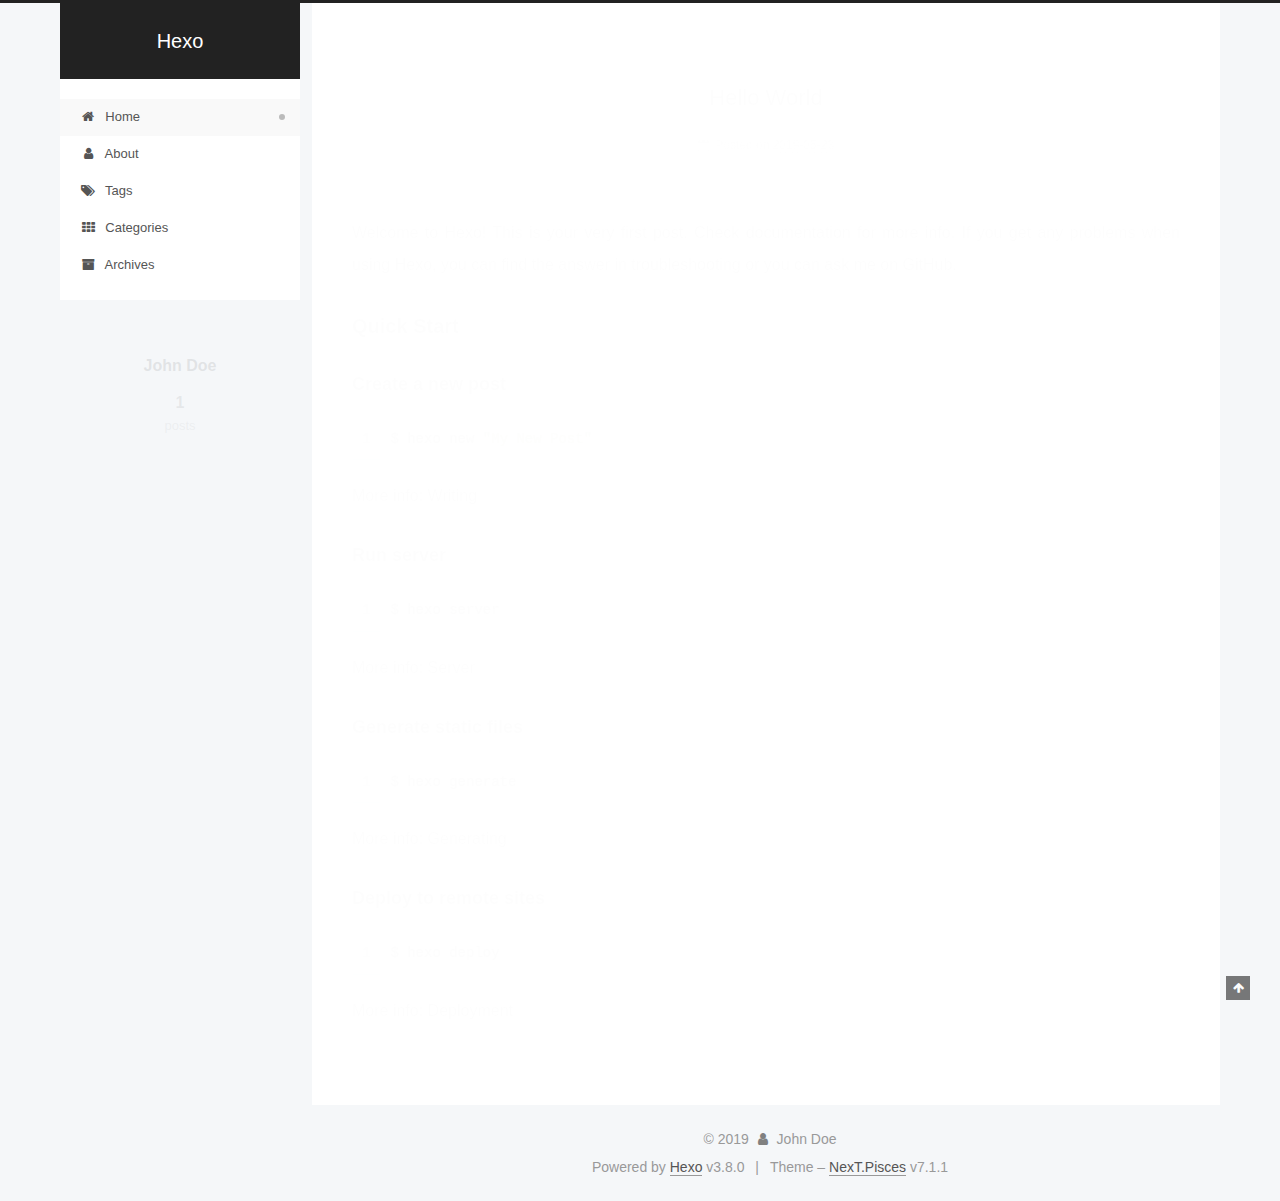
==== index.html @ ccf33ce7 "Site updated: 2019-05-23 01:07:11" ====
<!DOCTYPE html>












  


<html class="theme-next pisces use-motion" lang>
<head><meta name="generator" content="Hexo 3.8.0">
  <meta charset="UTF-8">
<meta http-equiv="X-UA-Compatible" content="IE=edge">
<meta name="viewport" content="width=device-width, initial-scale=1, maximum-scale=2">
<meta name="theme-color" content="#222">
























<link rel="stylesheet" href="/lib/font-awesome/css/font-awesome.min.css?v=4.6.2">

<link rel="stylesheet" href="/css/main.css?v=7.1.1">


  <link rel="apple-touch-icon" sizes="180x180" href="/images/apple-touch-icon-next.png?v=7.1.1">


  <link rel="icon" type="image/png" sizes="32x32" href="/images/favicon-32x32-next.png?v=7.1.1">


  <link rel="icon" type="image/png" sizes="16x16" href="/images/favicon-16x16-next.png?v=7.1.1">


  <link rel="mask-icon" href="/images/logo.svg?v=7.1.1" color="#222">







<script id="hexo.configurations">
  var NexT = window.NexT || {};
  var CONFIG = {
    root: '/',
    scheme: 'Pisces',
    version: '7.1.1',
    sidebar: {"position":"left","display":"post","offset":12,"onmobile":false,"dimmer":false},
    back2top: true,
    back2top_sidebar: false,
    fancybox: false,
    fastclick: false,
    lazyload: false,
    tabs: true,
    motion: {"enable":true,"async":false,"transition":{"post_block":"fadeIn","post_header":"slideDownIn","post_body":"slideDownIn","coll_header":"slideLeftIn","sidebar":"slideUpIn"}},
    algolia: {
      applicationID: '',
      apiKey: '',
      indexName: '',
      hits: {"per_page":10},
      labels: {"input_placeholder":"Search for Posts","hits_empty":"We didn't find any results for the search: ${query}","hits_stats":"${hits} results found in ${time} ms"}
    }
  };
</script>


  




  <meta property="og:type" content="website">
<meta property="og:title" content="Hexo">
<meta property="og:url" content="http://yoursite.com/index.html">
<meta property="og:site_name" content="Hexo">
<meta property="og:locale" content="default">
<meta name="twitter:card" content="summary">
<meta name="twitter:title" content="Hexo">





  
  
  <link rel="canonical" href="http://yoursite.com/">



<script id="page.configurations">
  CONFIG.page = {
    sidebar: "",
  };
</script>

  <title>Hexo</title>
  












  <noscript>
  <style>
  .use-motion .motion-element,
  .use-motion .brand,
  .use-motion .menu-item,
  .sidebar-inner,
  .use-motion .post-block,
  .use-motion .pagination,
  .use-motion .comments,
  .use-motion .post-header,
  .use-motion .post-body,
  .use-motion .collection-title { opacity: initial; }

  .use-motion .logo,
  .use-motion .site-title,
  .use-motion .site-subtitle {
    opacity: initial;
    top: initial;
  }

  .use-motion .logo-line-before i { left: initial; }
  .use-motion .logo-line-after i { right: initial; }
  </style>
</noscript>

</head>

<body itemscope itemtype="http://schema.org/WebPage" lang="default">

  
  
    
  

  <div class="container sidebar-position-left 
  page-home">
    <div class="headband"></div>

    <header id="header" class="header" itemscope itemtype="http://schema.org/WPHeader">
      <div class="header-inner"><div class="site-brand-wrapper">
  <div class="site-meta">
    

    <div class="custom-logo-site-title">
      <a href="/" class="brand" rel="start">
        <span class="logo-line-before"><i></i></span>
        <span class="site-title">Hexo</span>
        <span class="logo-line-after"><i></i></span>
      </a>
    </div>
    
    
  </div>

  <div class="site-nav-toggle">
    <button aria-label="Toggle navigation bar">
      <span class="btn-bar"></span>
      <span class="btn-bar"></span>
      <span class="btn-bar"></span>
    </button>
  </div>
</div>



<nav class="site-nav">
  
    <ul id="menu" class="menu">
      
        
        
        
          
          <li class="menu-item menu-item-home menu-item-active">

    
    
    
      
    

    

    <a href="/" rel="section"><i class="menu-item-icon fa fa-fw fa-home"></i> <br>Home</a>

  </li>
        
        
        
          
          <li class="menu-item menu-item-about">

    
    
    
      
    

    

    <a href="/about/" rel="section"><i class="menu-item-icon fa fa-fw fa-user"></i> <br>About</a>

  </li>
        
        
        
          
          <li class="menu-item menu-item-tags">

    
    
    
      
    

    

    <a href="/tags/" rel="section"><i class="menu-item-icon fa fa-fw fa-tags"></i> <br>Tags</a>

  </li>
        
        
        
          
          <li class="menu-item menu-item-categories">

    
    
    
      
    

    

    <a href="/categories/" rel="section"><i class="menu-item-icon fa fa-fw fa-th"></i> <br>Categories</a>

  </li>
        
        
        
          
          <li class="menu-item menu-item-archives">

    
    
    
      
    

    

    <a href="/archives/" rel="section"><i class="menu-item-icon fa fa-fw fa-archive"></i> <br>Archives</a>

  </li>

      
      
    </ul>
  

  

  
</nav>



  



</div>
    </header>

    


    <main id="main" class="main">
      <div class="main-inner">
        <div class="content-wrap">
          
            

          
          <div id="content" class="content">
            
  <section id="posts" class="posts-expand">
    
      

  

  
  
  

  

  <article class="post post-type-normal" itemscope itemtype="http://schema.org/Article">
  
  
  
  <div class="post-block">
    <link itemprop="mainEntityOfPage" href="http://yoursite.com/2019/05/23/hello-world/">

    <span hidden itemprop="author" itemscope itemtype="http://schema.org/Person">
      <meta itemprop="name" content="John Doe">
      <meta itemprop="description" content>
      <meta itemprop="image" content="/images/avatar.gif">
    </span>

    <span hidden itemprop="publisher" itemscope itemtype="http://schema.org/Organization">
      <meta itemprop="name" content="Hexo">
    </span>

    
      <header class="post-header">

        
        
          <h1 class="post-title" itemprop="name headline">
                
                
                <a href="/2019/05/23/hello-world/" class="post-title-link" itemprop="url">Hello World</a>
              
            
          </h1>
        

        <div class="post-meta">
          <span class="post-time">

            
            
            

            
              <span class="post-meta-item-icon">
                <i class="fa fa-calendar-o"></i>
              </span>
              
                <span class="post-meta-item-text">Posted on</span>
              

              
                
              

              <time title="Created: 2019-05-23 00:04:27" itemprop="dateCreated datePublished" datetime="2019-05-23T00:04:27+08:00">2019-05-23</time>
            

            
          </span>

          

          
            
            
          

          
          

          

          

          

        </div>
      </header>
    

    
    
    
    <div class="post-body" itemprop="articleBody">

      
      

      
        
          
            <p>Welcome to <a href="https://hexo.io/" target="_blank" rel="noopener">Hexo</a>! This is your very first post. Check <a href="https://hexo.io/docs/" target="_blank" rel="noopener">documentation</a> for more info. If you get any problems when using Hexo, you can find the answer in <a href="https://hexo.io/docs/troubleshooting.html" target="_blank" rel="noopener">troubleshooting</a> or you can ask me on <a href="https://github.com/hexojs/hexo/issues" target="_blank" rel="noopener">GitHub</a>.</p>
<h2 id="Quick-Start"><a href="#Quick-Start" class="headerlink" title="Quick Start"></a>Quick Start</h2><h3 id="Create-a-new-post"><a href="#Create-a-new-post" class="headerlink" title="Create a new post"></a>Create a new post</h3><figure class="highlight bash"><table><tr><td class="gutter"><pre><span class="line">1</span><br></pre></td><td class="code"><pre><span class="line">$ hexo new <span class="string">"My New Post"</span></span><br></pre></td></tr></table></figure>
<p>More info: <a href="https://hexo.io/docs/writing.html" target="_blank" rel="noopener">Writing</a></p>
<h3 id="Run-server"><a href="#Run-server" class="headerlink" title="Run server"></a>Run server</h3><figure class="highlight bash"><table><tr><td class="gutter"><pre><span class="line">1</span><br></pre></td><td class="code"><pre><span class="line">$ hexo server</span><br></pre></td></tr></table></figure>
<p>More info: <a href="https://hexo.io/docs/server.html" target="_blank" rel="noopener">Server</a></p>
<h3 id="Generate-static-files"><a href="#Generate-static-files" class="headerlink" title="Generate static files"></a>Generate static files</h3><figure class="highlight bash"><table><tr><td class="gutter"><pre><span class="line">1</span><br></pre></td><td class="code"><pre><span class="line">$ hexo generate</span><br></pre></td></tr></table></figure>
<p>More info: <a href="https://hexo.io/docs/generating.html" target="_blank" rel="noopener">Generating</a></p>
<h3 id="Deploy-to-remote-sites"><a href="#Deploy-to-remote-sites" class="headerlink" title="Deploy to remote sites"></a>Deploy to remote sites</h3><figure class="highlight bash"><table><tr><td class="gutter"><pre><span class="line">1</span><br></pre></td><td class="code"><pre><span class="line">$ hexo deploy</span><br></pre></td></tr></table></figure>
<p>More info: <a href="https://hexo.io/docs/deployment.html" target="_blank" rel="noopener">Deployment</a></p>

          
        
      
    </div>

    

    
    
    

    

    
      
    
    

    

    <footer class="post-footer">
      

      

      

      
      
        <div class="post-eof"></div>
      
    </footer>
  </div>
  
  
  
  </article>


    
  </section>

  


          </div>
          

        </div>
        
          
  
  <div class="sidebar-toggle">
    <div class="sidebar-toggle-line-wrap">
      <span class="sidebar-toggle-line sidebar-toggle-line-first"></span>
      <span class="sidebar-toggle-line sidebar-toggle-line-middle"></span>
      <span class="sidebar-toggle-line sidebar-toggle-line-last"></span>
    </div>
  </div>

  <aside id="sidebar" class="sidebar">
    <div class="sidebar-inner">

      

      

      <div class="site-overview-wrap sidebar-panel sidebar-panel-active">
        <div class="site-overview">
          <div class="site-author motion-element" itemprop="author" itemscope itemtype="http://schema.org/Person">
            
              <p class="site-author-name" itemprop="name">John Doe</p>
              <div class="site-description motion-element" itemprop="description"></div>
          </div>

          
            <nav class="site-state motion-element">
              
                <div class="site-state-item site-state-posts">
                
                  <a href="/archives/">
                
                    <span class="site-state-item-count">1</span>
                    <span class="site-state-item-name">posts</span>
                  </a>
                </div>
              

              

              
            </nav>
          

          

          

          

          

          
          

          
            
          
          

        </div>
      </div>

      

      

    </div>
  </aside>
  


        
      </div>
    </main>

    <footer id="footer" class="footer">
      <div class="footer-inner">
        <div class="copyright">&copy; <span itemprop="copyrightYear">2019</span>
  <span class="with-love" id="animate">
    <i class="fa fa-user"></i>
  </span>
  <span class="author" itemprop="copyrightHolder">John Doe</span>

  

  
</div>


  <div class="powered-by">Powered by <a href="https://hexo.io" class="theme-link" rel="noopener" target="_blank">Hexo</a> v3.8.0</div>



  <span class="post-meta-divider">|</span>



  <div class="theme-info">Theme – <a href="https://theme-next.org" class="theme-link" rel="noopener" target="_blank">NexT.Pisces</a> v7.1.1</div>




        








        
      </div>
    </footer>

    
      <div class="back-to-top">
        <i class="fa fa-arrow-up"></i>
        
      </div>
    

    

    

    
  </div>

  

<script>
  if (Object.prototype.toString.call(window.Promise) !== '[object Function]') {
    window.Promise = null;
  }
</script>


























  
  <script src="/lib/jquery/index.js?v=2.1.3"></script>

  
  <script src="/lib/velocity/velocity.min.js?v=1.2.1"></script>

  
  <script src="/lib/velocity/velocity.ui.min.js?v=1.2.1"></script>


  


  <script src="/js/utils.js?v=7.1.1"></script>

  <script src="/js/motion.js?v=7.1.1"></script>



  
  


  <script src="/js/affix.js?v=7.1.1"></script>

  <script src="/js/schemes/pisces.js?v=7.1.1"></script>



  

  


  <script src="/js/next-boot.js?v=7.1.1"></script>


  

  

  

  



  




  

  

  

  

  

  

  

  

  

  

  

  

  

  

</body>
</html>
---- css/main.css ----
/* normalize.css v8.0.1 | MIT License | github.com/necolas/normalize.css */
html {
  line-height: 1.15; /* 1 */
  -webkit-text-size-adjust: 100%; /* 2 */
}
body {
  margin: 0;
}
main {
  display: block;
}
h1 {
  font-size: 2em;
  margin: 0.67em 0;
}
hr {
  box-sizing: content-box; /* 1 */
  height: 0; /* 1 */
  overflow: visible; /* 2 */
}
pre {
  font-family: monospace, monospace; /* 1 */
  font-size: 1em; /* 2 */
}
a {
  background-color: transparent;
}
abbr[title] {
  border-bottom: none; /* 1 */
  text-decoration: underline; /* 2 */
  text-decoration: underline dotted; /* 2 */
}
b,
strong {
  font-weight: bolder;
}
code,
kbd,
samp {
  font-family: monospace, monospace; /* 1 */
  font-size: 1em; /* 2 */
}
small {
  font-size: 80%;
}
sub,
sup {
  font-size: 75%;
  line-height: 0;
  position: relative;
  vertical-align: baseline;
}
sub {
  bottom: -0.25em;
}
sup {
  top: -0.5em;
}
img {
  border-style: none;
}
button,
input,
optgroup,
select,
textarea {
  font-family: inherit; /* 1 */
  font-size: 100%; /* 1 */
  line-height: 1.15; /* 1 */
  margin: 0; /* 2 */
}
button,
input {
/* 1 */
  overflow: visible;
}
button,
select {
/* 1 */
  text-transform: none;
}
button,
[type="button"],
[type="reset"],
[type="submit"] {
  -webkit-appearance: button;
}
button::-moz-focus-inner,
[type="button"]::-moz-focus-inner,
[type="reset"]::-moz-focus-inner,
[type="submit"]::-moz-focus-inner {
  border-style: none;
  padding: 0;
}
button:-moz-focusring,
[type="button"]:-moz-focusring,
[type="reset"]:-moz-focusring,
[type="submit"]:-moz-focusring {
  outline: 1px dotted ButtonText;
}
fieldset {
  padding: 0.35em 0.75em 0.625em;
}
legend {
  box-sizing: border-box; /* 1 */
  color: inherit; /* 2 */
  display: table; /* 1 */
  max-width: 100%; /* 1 */
  padding: 0; /* 3 */
  white-space: normal; /* 1 */
}
progress {
  vertical-align: baseline;
}
textarea {
  overflow: auto;
}
[type="checkbox"],
[type="radio"] {
  box-sizing: border-box; /* 1 */
  padding: 0; /* 2 */
}
[type="number"]::-webkit-inner-spin-button,
[type="number"]::-webkit-outer-spin-button {
  height: auto;
}
[type="search"] {
  -webkit-appearance: textfield; /* 1 */
  outline-offset: -2px; /* 2 */
}
[type="search"]::-webkit-search-decoration {
  -webkit-appearance: none;
}
::-webkit-file-upload-button {
  -webkit-appearance: button; /* 1 */
  font: inherit; /* 2 */
}
details {
  display: block;
}
summary {
  display: list-item;
}
template {
  display: none;
}
[hidden] {
  display: none;
}
::selection {
  background: #262a30;
  color: #fff;
}
body {
  position: relative;
  font-family: 'Lato', "PingFang SC", "Microsoft YaHei", sans-serif;
  font-size: 14px;
  line-height: 2;
  color: #555;
  background: #f5f7f9;
}
@media (max-width: 991px) {
  body {
    padding-right: 0 !important;
  }
}
@media (min-width: 1200px) {
  body {
    font-size: 16px;
  }
}
h1,
h2,
h3,
h4,
h5,
h6 {
  margin: 20px 0 15px;
  padding: 0;
  font-weight: bold;
  line-height: 1.5;
  font-family: 'Lato', "PingFang SC", "Microsoft YaHei", sans-serif;
}
h1 {
  font-size: 22px;
}
h1 code {
  font-size: 1em;
}
@media (max-width: 767px) {
  h1 {
    font-size: 18px;
  }
  h1 code {
    font-size: 1em;
  }
}
h2 {
  font-size: 20px;
}
h2 code {
  font-size: 1em;
}
@media (max-width: 767px) {
  h2 {
    font-size: 16px;
  }
  h2 code {
    font-size: 1em;
  }
}
h3 {
  font-size: 18px;
}
h3 code {
  font-size: 1em;
}
@media (max-width: 767px) {
  h3 {
    font-size: 14px;
  }
  h3 code {
    font-size: 1em;
  }
}
h4 {
  font-size: 16px;
}
h4 code {
  font-size: 1em;
}
@media (max-width: 767px) {
  h4 {
    font-size: 12px;
  }
  h4 code {
    font-size: 1em;
  }
}
h5 {
  font-size: 14px;
}
h5 code {
  font-size: 1em;
}
@media (max-width: 767px) {
  h5 {
    font-size: 10px;
  }
  h5 code {
    font-size: 1em;
  }
}
h6 {
  font-size: 12px;
}
h6 code {
  font-size: 1em;
}
@media (max-width: 767px) {
  h6 {
    font-size: 8px;
  }
  h6 code {
    font-size: 1em;
  }
}
p {
  margin: 0 0 20px 0;
}
a,
span.exturl {
  overflow-wrap: break-word;
  word-wrap: break-word;
  background-color: transparent;
  color: #555;
  text-decoration: none;
  outline: none;
  border-bottom: 1px solid #999;
  cursor: pointer;
}
a:hover,
span.exturl:hover {
  color: #222;
  border-bottom-color: #222;
}
video {
  max-width: 100%;
  display: block;
  margin-left: auto;
  margin-right: auto;
}
img {
  display: block;
  margin: auto;
  max-width: 100%;
  height: auto;
}
hr {
  margin: 40px 0;
  height: 3px;
  border: none;
  background-color: #ddd;
  background-image: repeating-linear-gradient(-45deg, #fff, #fff 4px, transparent 4px, transparent 8px);
}
blockquote {
  margin: 0;
  padding: 0 15px;
  color: #666;
  border-left: 4px solid #ddd;
}
blockquote cite::before {
  content: "-";
  padding: 0 5px;
}
dt {
  font-weight: 700;
}
dd {
  margin: 0;
  padding: 0;
}
kbd {
  border: 1px solid #ccc;
  border-radius: 0.2em;
  box-shadow: 0.1em 0.1em 0.2em rgba(0,0,0,0.1);
  background-color: #f9f9f9;
  font-family: inherit;
  background-image: linear-gradient(top, #eee, #fff, #eee);
  padding: 0.1em 0.3em;
  white-space: nowrap;
}
.text-left {
  text-align: left;
}
.text-center {
  text-align: center;
}
.text-right {
  text-align: right;
}
.text-justify {
  text-align: justify;
}
.text-nowrap {
  white-space: nowrap;
}
.text-lowercase {
  text-transform: lowercase;
}
.text-uppercase {
  text-transform: uppercase;
}
.text-capitalize {
  text-transform: capitalize;
}
.center-block {
  display: block;
  margin-left: auto;
  margin-right: auto;
}
.clearfix:before,
.clearfix:after {
  content: " ";
  display: table;
}
.clearfix:after {
  clear: both;
}
.pullquote {
  width: 45%;
}
.pullquote.left {
  float: left;
  margin-left: 5px;
  margin-right: 10px;
}
.pullquote.right {
  float: right;
  margin-left: 10px;
  margin-right: 5px;
}
.affix {
  position: fixed;
}
.translation {
  margin-top: -20px;
  font-size: 14px;
  color: #999;
}
.scrollbar-measure {
  width: 100px;
  height: 100px;
  overflow: scroll;
  position: absolute;
  top: -9999px;
}
.use-motion .motion-element {
  opacity: 0;
}
.table-container {
  margin: 20px 0;
  overflow: auto;
  -webkit-overflow-scrolling: touch;
}
.highlight .table-container {
  margin: 0px;
}
table {
  width: 100%;
  border-collapse: collapse;
  border-spacing: 0;
  font-size: 14px;
}
table > tbody > tr:nth-of-type(odd) {
  background-color: #f9f9f9;
}
table > tbody > tr:hover {
  background-color: #f5f5f5;
}
caption,
th,
td {
  padding: 8px;
  text-align: left;
  vertical-align: middle;
  font-weight: normal;
}
th,
td {
  border: 1px solid #ddd;
  border-bottom: 3px solid #ddd;
}
th {
  padding-bottom: 10px;
  font-weight: 700;
}
td {
  border-bottom-width: 1px;
}
html,
body {
  height: 100%;
}
.container {
  position: relative;
}
.header-inner {
  margin: 0 auto;
  padding: 100px 0 70px;
  width: calc(100% - 20px);
}
@media (min-width: 1200px) {
  .container .header-inner {
    width: 1160px;
  }
}
@media (min-width: 1600px) {
  .container .header-inner {
    width: 73%;
  }
}
.main-inner {
  margin: 0 auto;
  width: calc(100% - 20px);
}
@media (min-width: 1200px) {
  .container .main-inner {
    width: 1160px;
  }
}
@media (min-width: 1600px) {
  .container .main-inner {
    width: 73%;
  }
}
.footer {
  padding: 20px 0;
}
.footer-inner {
  box-sizing: border-box;
  margin: 0px auto;
  width: calc(100% - 20px);
}
@media (min-width: 1200px) {
  .container .footer-inner {
    width: 1160px;
  }
}
@media (min-width: 1600px) {
  .container .footer-inner {
    width: 73%;
  }
}
pre,
.highlight {
  overflow: auto;
  margin: 20px 0;
  padding: 0;
  font-size: 14px;
  color: #4d4d4c;
  background: #f7f7f7;
  line-height: 1.6;
}
pre,
code {
  font-family: consolas, Menlo, "PingFang SC", "Microsoft YaHei", monospace;
}
code {
  overflow-wrap: break-word;
  word-wrap: break-word;
  padding: 2px 4px;
  color: #555;
  background: #eee;
  border-radius: 3px;
  font-size: 14px;
}
pre {
  padding: 10px;
}
pre code {
  padding: 0;
  color: #4d4d4c;
  background: none;
  text-shadow: none;
}
.highlight {
  border-radius: 1px;
}
.highlight pre {
  border: none;
  margin: 0;
  padding: 10px 0;
}
.highlight table {
  margin: 0;
  width: auto;
  border: none;
}
.highlight td {
  border: none;
  padding: 0;
}
.highlight figcaption {
  font-size: 1em;
  color: #4d4d4c;
  line-height: 1em;
  margin-bottom: 1em;
  margin: 0em;
  padding: 0.5em;
  background: #eee;
  border-bottom: 1px solid #e9e9e9;
}
.highlight figcaption:before,
.highlight figcaption:after {
  content: " ";
  display: table;
}
.highlight figcaption:after {
  clear: both;
}
.highlight figcaption a {
  float: right;
  color: #4d4d4c;
}
.highlight figcaption a:hover {
  border-bottom-color: #4d4d4c;
}
.highlight .gutter pre {
  padding-left: 10px;
  padding-right: 10px;
  color: #869194;
  text-align: right;
  background-color: #eff2f3;
}
.highlight .code pre {
  width: 100%;
  padding-left: 10px;
  padding-right: 10px;
  background-color: #f7f7f7;
}
.highlight .line {
  height: 20px;
}
.gutter {
  -webkit-user-select: none;
  -moz-user-select: none;
  -ms-user-select: none;
  user-select: none;
}
.gist table {
  width: auto;
}
.gist table td {
  border: none;
}
pre .deletion {
  background: #fdd;
}
pre .addition {
  background: #dfd;
}
pre .meta {
  color: #8959a8;
}
pre .comment {
  color: #8e908c;
}
pre .variable,
pre .attribute,
pre .tag,
pre .name,
pre .regexp,
pre .ruby .constant,
pre .xml .tag .title,
pre .xml .pi,
pre .xml .doctype,
pre .html .doctype,
pre .css .id,
pre .css .class,
pre .css .pseudo {
  color: #c82829;
}
pre .number,
pre .preprocessor,
pre .built_in,
pre .builtin-name,
pre .literal,
pre .params,
pre .constant,
pre .command {
  color: #f5871f;
}
pre .ruby .class .title,
pre .css .rules .attribute,
pre .string,
pre .symbol,
pre .value,
pre .inheritance,
pre .header,
pre .ruby .symbol,
pre .xml .cdata,
pre .special,
pre .formula {
  color: #718c00;
}
pre .title,
pre .css .hexcolor {
  color: #3e999f;
}
pre .function,
pre .python .decorator,
pre .python .title,
pre .ruby .function .title,
pre .ruby .title .keyword,
pre .perl .sub,
pre .javascript .title,
pre .coffeescript .title {
  color: #4271ae;
}
pre .keyword,
pre .javascript .function {
  color: #8959a8;
}
.posts-expand .post-body img.full-image {
  border: none;
}
.blockquote-center,
.page-home .post-type-quote blockquote,
.page-post-detail .post-type-quote blockquote {
  position: relative;
  margin: 40px 0;
  padding: 0;
  border-left: none;
  text-align: center;
}
.blockquote-center::before,
.page-home .post-type-quote blockquote::before,
.page-post-detail .post-type-quote blockquote::before,
.blockquote-center::after,
.page-home .post-type-quote blockquote::after,
.page-post-detail .post-type-quote blockquote::after {
  position: absolute;
  content: ' ';
  display: block;
  width: 100%;
  height: 24px;
  opacity: 0.2;
  background-repeat: no-repeat;
  background-position: 0 -6px;
  background-size: 22px 22px;
}
.blockquote-center::before,
.page-home .post-type-quote blockquote::before,
.page-post-detail .post-type-quote blockquote::before {
  top: -20px;
  background-image: url("../images/quote-l.svg");
  border-top: 1px solid #ccc;
}
.blockquote-center::after,
.page-home .post-type-quote blockquote::after,
.page-post-detail .post-type-quote blockquote::after {
  bottom: -20px;
  background-image: url("../images/quote-r.svg");
  border-bottom: 1px solid #ccc;
  background-position: 100% 8px;
}
.blockquote-center p,
.page-home .post-type-quote blockquote p,
.page-post-detail .post-type-quote blockquote p,
.blockquote-center div,
.page-home .post-type-quote blockquote div,
.page-post-detail .post-type-quote blockquote div {
  text-align: center;
}
.post .post-body .group-picture img {
  box-sizing: border-box;
  padding: 0 3px;
  border: none;
}
.post .group-picture-row {
  overflow: hidden;
  margin-top: 6px;
}
.post .group-picture-row:first-child {
  margin-top: 0;
}
.post .group-picture-column {
  float: left;
}
.page-post-detail .post-body .group-picture-column {
  float: none;
  margin-top: 10px;
  width: auto !important;
}
.page-post-detail .post-body .group-picture-column img {
  margin: 0 auto;
}
.page-archive .group-picture-container {
  overflow: hidden;
}
.page-archive .group-picture-row {
  float: left;
}
.page-archive .group-picture-row:first-child {
  margin-top: 6px;
}
.page-archive .group-picture-column {
  max-width: 150px;
  max-height: 150px;
}
.post-body .label {
  display: inline;
  padding: 0 2px;
}
.post-body .label.default {
  background-color: #f0f0f0;
}
.post-body .label.primary {
  background-color: #efe6f7;
}
.post-body .label.info {
  background-color: #e5f2f8;
}
.post-body .label.success {
  background-color: #e7f4e9;
}
.post-body .label.warning {
  background-color: #fcf6e1;
}
.post-body .label.danger {
  background-color: #fae8eb;
}
.post-body .note {
  position: relative;
  padding: 15px;
  margin-bottom: 20px;
  border: 1px solid #eee;
  border-left-width: 5px;
  border-radius: 3px;
}
.post-body .note h2,
.post-body .note h3,
.post-body .note h4,
.post-body .note h5,
.post-body .note h6 {
  margin-top: 0;
  margin-bottom: 0;
  border-bottom: initial;
  padding-top: 0 !important;
}
.post-body .note p:first-child,
.post-body .note ul:first-child,
.post-body .note ol:first-child,
.post-body .note table:first-child,
.post-body .note pre:first-child,
.post-body .note blockquote:first-child {
  margin-top: 0;
}
.post-body .note p:last-child,
.post-body .note ul:last-child,
.post-body .note ol:last-child,
.post-body .note table:last-child,
.post-body .note pre:last-child,
.post-body .note blockquote:last-child {
  margin-bottom: 0;
}
.post-body .note.default {
  border-left-color: #777;
}
.post-body .note.default h2,
.post-body .note.default h3,
.post-body .note.default h4,
.post-body .note.default h5,
.post-body .note.default h6 {
  color: #777;
}
.post-body .note.primary {
  border-left-color: #6f42c1;
}
.post-body .note.primary h2,
.post-body .note.primary h3,
.post-body .note.primary h4,
.post-body .note.primary h5,
.post-body .note.primary h6 {
  color: #6f42c1;
}
.post-body .note.info {
  border-left-color: #428bca;
}
.post-body .note.info h2,
.post-body .note.info h3,
.post-body .note.info h4,
.post-body .note.info h5,
.post-body .note.info h6 {
  color: #428bca;
}
.post-body .note.success {
  border-left-color: #5cb85c;
}
.post-body .note.success h2,
.post-body .note.success h3,
.post-body .note.success h4,
.post-body .note.success h5,
.post-body .note.success h6 {
  color: #5cb85c;
}
.post-body .note.warning {
  border-left-color: #f0ad4e;
}
.post-body .note.warning h2,
.post-body .note.warning h3,
.post-body .note.warning h4,
.post-body .note.warning h5,
.post-body .note.warning h6 {
  color: #f0ad4e;
}
.post-body .note.danger {
  border-left-color: #d9534f;
}
.post-body .note.danger h2,
.post-body .note.danger h3,
.post-body .note.danger h4,
.post-body .note.danger h5,
.post-body .note.danger h6 {
  color: #d9534f;
}
.post-body .tabs {
  position: relative;
  display: block;
  margin-bottom: 20px;
  padding-top: 10px;
}
.post-body .tabs ul.nav-tabs {
  margin: 0;
  padding: 0;
  display: flex;
  margin-bottom: -1px;
}
@media (max-width: 413px) {
  .post-body .tabs ul.nav-tabs {
    display: block;
    margin-bottom: 5px;
  }
}
.post-body .tabs ul.nav-tabs li.tab {
  list-style-type: none !important;
  margin: 0 0.25em 0 0;
  border-top: 3px solid transparent;
  border-left: 1px solid transparent;
  border-right: 1px solid transparent;
}
@media (max-width: 413px) {
  .post-body .tabs ul.nav-tabs li.tab {
    margin: initial;
    border-top: 1px solid transparent;
    border-left: 3px solid transparent;
    border-right: 1px solid transparent;
    border-bottom: 1px solid transparent;
  }
}
.post-body .tabs ul.nav-tabs li.tab a {
  outline: 0;
  border-bottom: initial;
  display: block;
  line-height: 1.8em;
  padding: 0.25em 0.75em;
  transition-duration: 0.2s;
  transition-timing-function: ease-out;
  transition-delay: 0s;
}
.post-body .tabs ul.nav-tabs li.tab a i {
  width: 1.285714285714286em;
}
.post-body .tabs ul.nav-tabs li.tab.active {
  border-top: 3px solid #fc6423;
  border-left: 1px solid #ddd;
  border-right: 1px solid #ddd;
  background-color: #fff;
}
@media (max-width: 413px) {
  .post-body .tabs ul.nav-tabs li.tab.active {
    border-top: 1px solid #ddd;
    border-left: 3px solid #fc6423;
    border-right: 1px solid #ddd;
    border-bottom: 1px solid #ddd;
  }
}
.post-body .tabs ul.nav-tabs li.tab.active a {
  cursor: default;
  color: #555;
}
.post-body .tabs .tab-content {
  background-color: #fff;
}
.post-body .tabs .tab-content .tab-pane {
  border: 1px solid #ddd;
  padding: 20px 20px 0 20px;
}
.post-body .tabs .tab-content .tab-pane:not(.active) {
  display: none;
}
.post-body .tabs .tab-content .tab-pane.active {
  display: block;
}
.btn {
  display: inline-block;
  padding: 0 20px;
  font-size: 14px;
  color: #555;
  background: #fff;
  border: 2px solid #555;
  text-decoration: none;
  border-radius: 2px;
  transition-property: background-color;
  transition-duration: 0.2s;
  transition-timing-function: ease-in-out;
  transition-delay: 0s;
  line-height: 2;
}
.btn:hover {
  border-color: #222;
  color: #fff;
  background: #222;
}
.btn +.btn {
  margin: 0 0 8px 8px;
}
.btn .fa-fw {
  width: 1.285714285714286em;
  text-align: left;
}
.btn-bar {
  display: block;
  width: 22px;
  height: 2px;
  background: #555;
  border-radius: 1px;
}
.btn-bar+.btn-bar {
  margin-top: 4px;
}
.pagination {
  margin: 120px 0 40px;
  text-align: center;
  border-top: 1px solid #eee;
}
.page-number-basic,
.pagination .prev,
.pagination .next,
.pagination .page-number,
.pagination .space {
  display: inline-block;
  position: relative;
  top: -1px;
  margin: 0 10px;
  padding: 0 11px;
}
@media (max-width: 767px) {
  .page-number-basic,
  .pagination .prev,
  .pagination .next,
  .pagination .page-number,
  .pagination .space {
    margin: 0 5px;
  }
}
.pagination .prev,
.pagination .next,
.pagination .page-number {
  border-bottom: 0;
  border-top: 1px solid #eee;
  transition-property: border-color;
  transition-duration: 0.2s;
  transition-timing-function: ease-in-out;
  transition-delay: 0s;
}
.pagination .prev:hover,
.pagination .next:hover,
.pagination .page-number:hover {
  border-top-color: #222;
}
.pagination .space {
  padding: 0;
  margin: 0;
}
.pagination .prev {
  margin-left: 0;
}
.pagination .next {
  margin-right: 0;
}
.pagination .page-number.current {
  color: #fff;
  background: #ccc;
  border-top-color: #ccc;
}
@media (max-width: 767px) {
  .pagination {
    border-top: none;
  }
  .pagination .prev,
  .pagination .next,
  .pagination .page-number {
    margin-bottom: 10px;
    border-top: 0;
    border-bottom: 1px solid #eee;
    padding: 0 10px;
  }
  .pagination .prev:hover,
  .pagination .next:hover,
  .pagination .page-number:hover {
    border-bottom-color: #222;
  }
}
.comments {
  margin: 60px 20px 0;
}
.back-to-top {
  box-sizing: border-box;
  position: fixed;
  bottom: -100px;
  right: 30px;
  z-index: 1050;
  padding: 0 6px;
  width: 24px;
  background: #222;
  font-size: 12px;
  opacity: 0.6;
  color: #fff;
  cursor: pointer;
  text-align: center;
  transition-property: bottom;
  transition-duration: 0.2s;
  transition-timing-function: ease-in-out;
  transition-delay: 0s;
}
.back-to-top.back-to-top-on {
  bottom: 30px;
}
@media (max-width: 991px) {
  .back-to-top {
    opacity: 0.8;
    right: 20px;
  }
}
.header {
  background: transparent;
}
.header-inner {
  position: relative;
}
.headband {
  height: 3px;
  background: #222;
}
.site-meta {
  margin: 0;
  text-align: center;
}
@media (max-width: 767px) {
  .site-meta {
    text-align: center;
  }
}
.brand {
  position: relative;
  display: inline-block;
  padding: 0 40px;
  color: #fff;
  background: #222;
  border-bottom: none;
}
.brand:hover {
  color: #fff;
}
.logo {
  display: inline-block;
  margin-right: 5px;
  line-height: 36px;
  vertical-align: top;
}
.site-title {
  display: inline-block;
  vertical-align: top;
  line-height: 36px;
  font-size: 20px;
  font-weight: normal;
  font-family: 'Lato', "PingFang SC", "Microsoft YaHei", sans-serif;
}
.site-subtitle {
  margin-top: 10px;
  font-size: 13px;
  color: #ddd;
}
.use-motion .brand {
  opacity: 0;
}
.use-motion .logo,
.use-motion .site-title,
.use-motion .site-subtitle,
.use-motion .custom-logo-image {
  opacity: 0;
  position: relative;
  top: -10px;
}
.site-nav-toggle {
  display: none;
  position: absolute;
  top: 10px;
  left: 10px;
}
@media (max-width: 767px) {
  .site-nav-toggle {
    display: block;
  }
}
.site-nav-toggle button {
  margin-top: 2px;
  padding: 9px 10px;
  background: transparent;
  border: none;
}
@media (max-width: 767px) {
  .site-nav {
    display: none;
    margin: 0 -10px;
    padding: 0 10px;
    clear: both;
    border-top: 1px solid #ddd;
  }
}
@media (min-width: 768px) and (max-width: 991px) {
  .site-nav {
    display: block !important;
  }
}
@media (min-width: 992px) {
  .site-nav {
    display: block !important;
  }
}
.menu {
  margin-top: 20px;
  padding-left: 0;
  text-align: center;
}
.menu .menu-item {
  display: inline-block;
  margin: 0 10px;
  list-style: none;
}
@media (max-width: 767px) {
  .menu .menu-item {
    margin-top: 10px;
  }
}
.menu .menu-item a,
.menu .menu-item span.exturl {
  display: block;
  font-size: 13px;
  line-height: inherit;
  border-bottom: 1px solid transparent;
  transition-property: border-color;
  transition-duration: 0.2s;
  transition-timing-function: ease-in-out;
  transition-delay: 0s;
}
.menu .menu-item a:hover,
.menu .menu-item span.exturl:hover {
  border-bottom-color: #222;
}
.menu .menu-item .fa {
  margin-right: 5px;
}
.use-motion .menu-item {
  opacity: 0;
}
.post-body {
  overflow-wrap: break-word;
  word-wrap: break-word;
  font-family: 'Lato', "PingFang SC", "Microsoft YaHei", sans-serif;
}
.post-body span.exturl .fa {
  font-size: 14px;
  margin-left: 4px;
}
.post-body .fancybox img {
  display: block !important;
  margin: 0 auto;
  cursor: pointer;
  cursor: zoom-in;
}
.post-body .image-caption,
.post-body .figure .caption {
  margin: -20px auto 15px;
  text-align: center;
  font-size: 14px;
  color: #999;
  font-weight: bold;
  line-height: 1;
}
.post-sticky-flag {
  display: inline-block;
  font-size: 16px;
  transform: rotate(30deg);
}
.use-motion .post-block,
.use-motion .pagination,
.use-motion .comments {
  opacity: 0;
}
.use-motion .post-header {
  opacity: 0;
}
.use-motion .post-body {
  opacity: 0;
}
.use-motion .collection-title {
  opacity: 0;
}
.posts-expand {
  padding-top: 40px;
}
@media (max-width: 767px) {
  .posts-expand {
    margin: 0 20px;
  }
  .post-body pre .gutter pre {
    padding-right: 10px;
  }
  .post-body .highlight {
    margin-left: 0px;
    margin-right: 0px;
    padding: 0;
  }
  .post-body .highlight .gutter pre {
    padding-right: 10px;
  }
}
@media (min-width: 992px) {
  .posts-expand .post-body {
    text-align: justify;
  }
}
@media (max-width: 991px) {
  .posts-expand .post-body {
    text-align: justify;
  }
}
.posts-expand .post-body h2,
.posts-expand .post-body h3,
.posts-expand .post-body h4,
.posts-expand .post-body h5,
.posts-expand .post-body h6 {
  padding-top: 10px;
}
.posts-expand .post-body h2 .header-anchor,
.posts-expand .post-body h3 .header-anchor,
.posts-expand .post-body h4 .header-anchor,
.posts-expand .post-body h5 .header-anchor,
.posts-expand .post-body h6 .header-anchor {
  float: right;
  margin-left: 10px;
  color: #ccc;
  border-bottom-style: none;
  visibility: hidden;
}
.posts-expand .post-body h2 .header-anchor:hover,
.posts-expand .post-body h3 .header-anchor:hover,
.posts-expand .post-body h4 .header-anchor:hover,
.posts-expand .post-body h5 .header-anchor:hover,
.posts-expand .post-body h6 .header-anchor:hover {
  color: inherit;
}
.posts-expand .post-body h2:hover .header-anchor,
.posts-expand .post-body h3:hover .header-anchor,
.posts-expand .post-body h4:hover .header-anchor,
.posts-expand .post-body h5:hover .header-anchor,
.posts-expand .post-body h6:hover .header-anchor {
  visibility: visible;
}
.posts-expand .post-body img {
  box-sizing: border-box;
  margin: 0 auto 25px;
  padding: 3px;
  border: 1px solid #ddd;
}
@media (max-width: 767px) {
  .posts-collapse {
    margin: 0 20px;
  }
  .posts-collapse .post-title,
  .posts-collapse .post-meta {
    display: block;
    width: auto;
    text-align: left;
  }
}
.posts-collapse {
  position: relative;
  z-index: 1010;
  margin-left: 55px;
}
.posts-collapse::after {
  content: " ";
  position: absolute;
  top: 20px;
  left: 0;
  margin-left: -2px;
  width: 4px;
  height: 100%;
  background: #f5f5f5;
  z-index: -1;
}
@media (max-width: 767px) {
  .posts-collapse {
    margin: 0 20px;
  }
}
.posts-collapse .collection-title {
  position: relative;
  margin: 60px 0;
}
.posts-collapse .collection-title h1,
.posts-collapse .collection-title h2 {
  margin-left: 20px;
}
.posts-collapse .collection-title small {
  color: #bbb;
  margin-left: 5px;
}
.posts-collapse .collection-title::before {
  content: " ";
  position: absolute;
  left: 0;
  top: 50%;
  margin-left: -4px;
  margin-top: -4px;
  width: 8px;
  height: 8px;
  background: #bbb;
  border-radius: 50%;
}
.posts-collapse .post {
  margin: 30px 0;
}
.posts-collapse .post-header {
  position: relative;
  transition-duration: 0.2s;
  transition-timing-function: ease-in-out;
  transition-delay: 0s;
  transition-property: border;
  border-bottom: 1px dashed #ccc;
}
.posts-collapse .post-header::before {
  content: " ";
  position: absolute;
  left: 0;
  top: 12px;
  width: 6px;
  height: 6px;
  margin-left: -4px;
  background: #bbb;
  border-radius: 50%;
  border: 1px solid #fff;
  transition-duration: 0.2s;
  transition-timing-function: ease-in-out;
  transition-delay: 0s;
  transition-property: background;
}
.posts-collapse .post-header:hover {
  border-bottom-color: #666;
}
.posts-collapse .post-header:hover::before {
  background: #222;
}
.posts-collapse .post-meta {
  position: absolute;
  font-size: 12px;
  left: 20px;
  top: 5px;
}
.posts-collapse .post-comments-count {
  display: none;
}
.posts-collapse .post-title {
  margin-left: 60px;
  font-size: 16px;
  font-weight: normal;
  line-height: inherit;
}
.posts-collapse .post-title::after {
  margin-left: 3px;
  opacity: 0.6;
}
.posts-collapse .post-title a,
.posts-collapse .post-title span.exturl {
  color: #666;
  border-bottom: none;
}
.page-home .post-type-quote .post-header,
.page-post-detail .post-type-quote .post-header,
.page-home .post-type-quote .post-tags,
.page-post-detail .post-type-quote .post-tags {
  display: none;
}
.posts-expand .post-title {
  overflow-wrap: break-word;
  word-wrap: break-word;
  text-align: center;
  font-weight: 400;
}
.posts-expand .post-title-link {
  display: inline-block;
  position: relative;
  color: #555;
  border-bottom: none;
  line-height: 1.2;
  vertical-align: top;
}
.posts-expand .post-title-link::before {
  content: "";
  position: absolute;
  width: 100%;
  height: 2px;
  bottom: 0;
  left: 0;
  background-color: #000;
  visibility: hidden;
  transform: scaleX(0);
  transition-duration: 0.2s;
  transition-timing-function: ease-in-out;
  transition-delay: 0s;
}
.posts-expand .post-title-link:hover::before {
  visibility: visible;
  transform: scaleX(1);
}
.posts-expand .post-title-link .fa {
  font-size: 20px;
  margin-left: 5px;
}
.posts-expand .post-meta {
  margin: 3px 0 60px 0;
  color: #999;
  font-family: 'Lato', "PingFang SC", "Microsoft YaHei", sans-serif;
  font-size: 12px;
  text-align: center;
}
.posts-expand .post-meta .post-category-list {
  display: inline-block;
  margin: 0;
  padding: 3px;
}
.posts-expand .post-meta .post-category-list-link {
  color: #999;
}
.posts-expand .post-meta .post-description {
  font-size: 14px;
  margin-top: 2px;
}
.posts-expand .post-meta time {
  border-bottom: 1px dashed #999;
  cursor: help;
}
.post-meta-divider {
  margin: 0 0.5em;
}
.post-meta-item-icon {
  margin-right: 3px;
}
@media (min-width: 768px) and (max-width: 991px) {
  .post-meta-item-icon {
    display: inline-block;
  }
}
@media (max-width: 767px) {
  .post-meta-item-icon {
    display: inline-block;
  }
}
@media (min-width: 768px) and (max-width: 991px) {
  .post-meta-item-text {
    display: none;
  }
}
@media (max-width: 767px) {
  .post-meta-item-text {
    display: none;
  }
}
.post-button {
  margin-top: 40px;
}
.posts-expand .post-tags {
  margin-top: 40px;
  text-align: center;
}
.posts-expand .post-tags a {
  display: inline-block;
  margin-right: 10px;
  font-size: 13px;
}
.post-nav {
  display: table;
  margin-top: 15px;
  width: 100%;
  border-top: 1px solid #eee;
}
.post-nav-divider {
  display: table-cell;
  width: 10%;
}
.post-nav-item {
  display: table-cell;
  padding: 10px 0 0 0;
  width: 45%;
  vertical-align: top;
}
.post-nav-item a {
  position: relative;
  display: block;
  line-height: 25px;
  font-size: 14px;
  color: #555;
  border-bottom: none;
}
.post-nav-item a:hover {
  color: #222;
  border-bottom: none;
}
.post-nav-item a:active {
  top: 2px;
}
.post-nav-item .fa {
  font-size: 12px;
  margin-right: 5px;
}
.post-nav-next a {
  padding-left: 5px;
}
.post-nav-prev {
  text-align: right;
}
.post-nav-prev a {
  padding-right: 5px;
}
.post-nav-prev .fa {
  margin-left: 5px;
}
.posts-expand .post-eof {
  margin: 80px auto 60px;
  width: 8%;
  height: 1px;
  background: #ccc;
  text-align: center;
}
.post:last-child .post-eof {
  display: none;
}
.post-gallery {
  display: table;
  table-layout: fixed;
  width: 100%;
  border-collapse: separate;
}
.post-gallery-row {
  display: table-row;
}
.post-gallery .post-gallery-img {
  display: table-cell;
  text-align: center;
  vertical-align: middle;
  border: none;
}
.post-gallery .post-gallery-img img {
  max-width: 100%;
  max-height: 100%;
  border: none;
}
.fancybox-close,
.fancybox-close:hover {
  border: none;
}
.rtl.post-body p,
.rtl.post-body a,
.rtl.post-body h1,
.rtl.post-body h2,
.rtl.post-body h3,
.rtl.post-body h4,
.rtl.post-body h5,
.rtl.post-body h6,
.rtl.post-body li,
.rtl.post-body ul,
.rtl.post-body ol {
  direction: rtl;
  font-family: UKIJ Ekran;
}
.rtl.post-title {
  font-family: UKIJ Ekran;
}
.sidebar {
  position: fixed;
  right: 0;
  top: 0;
  bottom: 0;
  width: 0;
  z-index: 1040;
  box-shadow: inset 0 2px 6px #000;
  background: #222;
}
.sidebar a,
.sidebar span.exturl {
  color: #999;
  border-bottom-color: #555;
}
.sidebar a:hover,
.sidebar span.exturl:hover {
  color: #eee;
  border-bottom-color: #eee;
}
@media (max-width: 991px) {
  .sidebar {
    display: none;
  }
}
.sidebar-inner {
  position: relative;
  padding: 20px 10px;
  color: #999;
  text-align: center;
}
.site-overview-wrap {
  overflow: hidden;
}
.site-overview {
  overflow-y: auto;
  overflow-x: hidden;
}
.cc-license {
  margin-top: 10px;
  text-align: center;
}
.cc-license .cc-opacity {
  opacity: 0.7;
  border-bottom: none;
}
.cc-license .cc-opacity:hover {
  opacity: 0.9;
}
.cc-license img {
  display: inline-block;
}
.sidebar-toggle {
  position: fixed;
  right: 30px;
  bottom: 45px;
  width: 14px;
  height: 14px;
  padding: 5px;
  background: #222;
  line-height: 0;
  z-index: 1050;
  cursor: pointer;
}
@media (max-width: 991px) {
  .sidebar-toggle {
    opacity: 0.8;
    right: 20px;
    display: none;
  }
}
.sidebar-toggle-line {
  position: relative;
  display: inline-block;
  vertical-align: top;
  height: 2px;
  width: 100%;
  background: #fff;
  margin-top: 3px;
}
.sidebar-toggle-line:first-child {
  margin-top: 0;
}
.site-author-image {
  display: block;
  margin: 0 auto;
  padding: 2px;
  max-width: 120px;
  height: auto;
  border: 1px solid #eee;
  opacity: 1;
}
.site-author-name {
  margin: 0;
  text-align: center;
  color: #222;
  font-weight: 600;
}
.site-description {
  margin-top: 0;
  text-align: center;
  font-size: 13px;
  color: #999;
}
.links-of-author {
  margin-top: 20px;
}
.links-of-author a,
.links-of-author span.exturl {
  display: inline-block;
  vertical-align: middle;
  margin-right: 10px;
  margin-bottom: 10px;
  border-bottom-color: #555;
  font-size: 13px;
}
.links-of-author a:before,
.links-of-author span.exturl:before {
  display: inline-block;
  vertical-align: middle;
  margin-right: 3px;
  content: " ";
  width: 4px;
  height: 4px;
  border-radius: 50%;
  background: #0f5870;
}
.feed-link,
.chat {
  margin-top: 10px;
}
.feed-link a,
.chat a {
  display: inline-block;
  padding: 0 15px;
  color: #fc6423;
  border: 1px solid #fc6423 !important;
  border-radius: 4px;
}
.feed-link a i,
.chat a i {
  color: #fc6423;
  font-size: 14px;
}
.feed-link a:hover,
.chat a:hover {
  color: #fff;
  background: #fc6423;
}
.feed-link a:hover i,
.chat a:hover i {
  color: #fff;
}
.links-of-blogroll {
  margin-top: 10px;
  font-size: 13px;
}
.links-of-blogroll-title {
  margin-top: 0;
  font-size: 14px;
  font-weight: 600;
}
.links-of-blogroll-list {
  margin: 0;
  padding: 0;
  list-style: none;
}
.links-of-blogroll-item {
  padding: 2px 10px;
}
.links-of-blogroll-item a,
.links-of-blogroll-item span.exturl {
  max-width: 280px;
  box-sizing: border-box;
  display: inline-block;
  overflow: hidden;
  white-space: nowrap;
  text-overflow: ellipsis;
}
.sidebar-nav {
  margin: 0 0 20px;
  padding-left: 0;
}
.sidebar-nav li {
  display: inline-block;
  cursor: pointer;
  border-bottom: 1px solid transparent;
  font-size: 14px;
  color: #555;
}
.sidebar-nav li:hover {
  color: #fc6423;
}
.page-post-detail .sidebar-nav-toc {
  padding: 0 5px;
}
.page-post-detail .sidebar-nav-overview {
  margin-left: 10px;
}
.sidebar-nav .sidebar-nav-active {
  color: #fc6423;
  border-bottom-color: #fc6423;
}
.sidebar-nav .sidebar-nav-active:hover {
  color: #fc6423;
}
.sidebar-panel {
  display: none;
}
.sidebar-panel-active {
  display: block;
}
.site-state {
  display: flex;
  justify-content: center;
  overflow: hidden;
  line-height: 1.4;
  white-space: nowrap;
  text-align: center;
  margin-top: 10px;
}
.site-state-item {
  padding: 0 15px;
  border-left: 1px solid #eee;
}
.site-state-item:first-child {
  border-left: none;
}
.site-state-item a {
  border-bottom: none;
}
.site-state-item-count {
  display: block;
  text-align: center;
  color: inherit;
  font-weight: 600;
  font-size: 16px;
}
.site-state-item-name {
  font-size: 13px;
  color: #999;
}
.post-toc-empty {
  font-size: 14px;
  color: #666;
}
.post-toc-wrap {
  overflow: hidden;
}
.post-toc {
  overflow: auto;
}
.post-toc ol {
  margin: 0;
  padding: 0 2px 5px 10px;
  text-align: left;
  list-style: none;
  font-size: 14px;
}
.post-toc ol > ol {
  padding-left: 0;
}
.post-toc ol a {
  transition-duration: 0.2s;
  transition-timing-function: ease-in-out;
  transition-delay: 0s;
  transition-property: all;
  color: #666;
  border-bottom-color: #ccc;
}
.post-toc ol a:hover {
  color: #000;
  border-bottom-color: #000;
}
.post-toc .nav-item {
  overflow: hidden;
  text-overflow: ellipsis;
  white-space: nowrap;
  line-height: 1.8;
}
.post-toc .nav .nav-child {
  display: none;
}
.post-toc .nav .active > .nav-child {
  display: block;
}
.post-toc .nav .active-current > .nav-child {
  display: block;
}
.post-toc .nav .active-current > .nav-child > .nav-item {
  display: block;
}
.post-toc .nav .active > a {
  color: #fc6423;
  border-bottom-color: #fc6423;
}
.post-toc .nav .active-current > a {
  color: #fc6423;
}
.post-toc .nav .active-current > a:hover {
  color: #fc6423;
}
.footer {
  font-size: 14px;
  color: #999;
}
.footer img {
  border: none;
}
.footer-inner {
  text-align: center;
}
.with-love {
  display: inline-block;
  margin: 0 5px;
  color: #808080;
}
.powered-by,
.theme-info {
  display: inline-block;
}
@-moz-keyframes iconAnimate {
  0%, 100% {
    transform: scale(1);
  }
  10%, 30% {
    transform: scale(0.9);
  }
  20%, 40%, 60%, 80% {
    transform: scale(1.1);
  }
  50%, 70% {
    transform: scale(1.1);
  }
}
@-webkit-keyframes iconAnimate {
  0%, 100% {
    transform: scale(1);
  }
  10%, 30% {
    transform: scale(0.9);
  }
  20%, 40%, 60%, 80% {
    transform: scale(1.1);
  }
  50%, 70% {
    transform: scale(1.1);
  }
}
@-o-keyframes iconAnimate {
  0%, 100% {
    transform: scale(1);
  }
  10%, 30% {
    transform: scale(0.9);
  }
  20%, 40%, 60%, 80% {
    transform: scale(1.1);
  }
  50%, 70% {
    transform: scale(1.1);
  }
}
@keyframes iconAnimate {
  0%, 100% {
    transform: scale(1);
  }
  10%, 30% {
    transform: scale(0.9);
  }
  20%, 40%, 60%, 80% {
    transform: scale(1.1);
  }
  50%, 70% {
    transform: scale(1.1);
  }
}
.local-search-pop-overlay {
  position: fixed;
  width: 100%;
  height: 100%;
  top: 0;
  left: 0;
  z-index: 2080;
  background-color: rgba(0,0,0,0.3);
}
.local-search-popup {
  display: none;
  position: fixed;
  top: 10%;
  left: 50%;
  margin-left: -350px;
  width: 700px;
  height: 80%;
  padding: 0;
  background: #fff;
  color: #333;
  z-index: 9999;
  border-radius: 5px;
}
@media (max-width: 767px) {
  .local-search-popup {
    padding: 0;
    top: 0;
    left: 0;
    margin: 0;
    width: 100%;
    height: 100%;
    border-radius: 0;
  }
}
.local-search-popup ul.search-result-list {
  padding: 0;
  margin: 0 5px;
}
.local-search-popup p.search-result {
  border-bottom: 1px dashed #ccc;
  padding: 5px 0;
}
.local-search-popup a.search-result-title {
  font-weight: bold;
  font-size: 16px;
}
.local-search-popup .search-keyword {
  border-bottom: 1px dashed #f00;
  font-weight: bold;
  color: #f00;
}
.local-search-popup .local-search-header {
  padding: 5px;
  height: 36px;
  background: #f5f5f5;
  border-top-left-radius: 5px;
  border-top-right-radius: 5px;
}
.local-search-popup #local-search-result {
  overflow: auto;
  position: relative;
  padding: 5px 25px;
  height: calc(100% - 55px);
}
.local-search-popup .local-search-input-wrapper {
  display: inline-block;
  width: calc(100% - 90px);
  height: 36px;
  line-height: 36px;
  padding: 0 5px;
}
.local-search-popup .local-search-input-wrapper input {
  padding: 8px 0;
  height: 20px;
  display: block;
  width: 100%;
  outline: none;
  border: none;
  background: transparent;
  vertical-align: middle;
}
.local-search-popup .search-icon,
.local-search-popup .popup-btn-close {
  display: inline-block;
  font-size: 18px;
  color: #999;
  height: 36px;
  width: 18px;
  padding-left: 10px;
  padding-right: 10px;
}
.local-search-popup .search-icon {
  float: left;
}
.local-search-popup .popup-btn-close {
  border-left: 1px solid #eee;
  float: right;
  cursor: pointer;
}
.local-search-popup #no-result {
  position: absolute;
  left: 50%;
  top: 50%;
  transform: translate(-50%, -50%);
  color: #ccc;
}
.page-archive .archive-page-counter {
  position: relative;
  top: 3px;
  left: 20px;
}
@media (max-width: 767px) {
  .page-archive .archive-page-counter {
    top: 5px;
  }
}
.page-archive .posts-collapse .archive-move-on {
  position: absolute;
  top: 11px;
  left: 0;
  margin-left: -6px;
  width: 10px;
  height: 10px;
  opacity: 0.5;
  background: #555;
  border: 1px solid #fff;
  border-radius: 50%;
}
.page-archive .fa-external-link {
  font-size: 15px;
  margin-left: 5px;
}
.category-all-page .category-all-title {
  text-align: center;
}
.category-all-page .category-all {
  margin-top: 20px;
}
.category-all-page .category-list {
  margin: 0;
  padding: 0;
  list-style: none;
}
.category-all-page .category-list-item {
  margin: 5px 10px;
}
.category-all-page .category-list-count {
  color: #bbb;
}
.category-all-page .category-list-count:before {
  display: inline;
  content: " (";
}
.category-all-page .category-list-count:after {
  display: inline;
  content: ") ";
}
.category-all-page .category-list-child {
  padding-left: 10px;
}
#event-list {
  padding-left: 30px;
}
#event-list hr {
  margin: 20px 0 45px 0 !important;
  background: #222;
}
#event-list hr:after {
  display: inline-block;
  content: 'NOW';
  background: #222;
  color: #fff;
  font-weight: bold;
  text-align: right;
  padding: 0 5px;
}
#event-list li.event {
  margin: 20px 0px;
  background: #f9f9f9;
  padding-left: 10px;
  min-height: 40px;
}
#event-list li.event h2.event-summary {
  margin: 0;
  padding-bottom: 3px;
}
#event-list li.event h2.event-summary:before {
  display: inline-block;
  font-family: FontAwesome;
  font-size: 8px;
  content: '\f111';
  vertical-align: middle;
  margin-right: 25px;
  color: #bbb;
}
#event-list li.event span.event-relative-time {
  display: inline-block;
  font-size: 12px;
  font-weight: 400;
  padding-left: 12px;
  color: #bbb;
}
#event-list li.event span.event-details {
  display: block;
  color: #bbb;
  margin-left: 56px;
  padding-top: 3px;
  padding-bottom: 6px;
  text-indent: -24px;
  line-height: 18px;
}
#event-list li.event span.event-details:before {
  text-indent: 0;
  display: inline-block;
  width: 14px;
  font-family: FontAwesome;
  text-align: center;
  margin-right: 9px;
  color: #bbb;
}
#event-list li.event span.event-details.event-location:before {
  content: '\f041';
}
#event-list li.event span.event-details.event-duration:before {
  content: '\f017';
}
#event-list li.event-past {
  background: #fcfcfc;
  padding: 15px 0 15px 10px;
}
#event-list li.event-past > * {
  opacity: 0.9;
}
#event-list li.event-past h2.event-summary {
  color: #bbb;
}
#event-list li.event-past h2.event-summary:before {
  color: #dfdfdf;
}
#event-list li.event-now {
  background: #222;
  color: #fff;
  padding: 15px 0 15px 10px;
}
#event-list li.event-now h2.event-summary:before {
  transform: scale(1.2);
  color: #fff;
  animation: dot-flash 1s alternate infinite ease-in-out;
}
#event-list li.event-now * {
  color: #fff !important;
}
#event-list li.event-future {
  background: #222;
  color: #fff;
  padding: 15px 0 15px 10px;
}
#event-list li.event-future h2.event-summary:before {
  transform: scale(1.2);
  color: #fff;
  animation: dot-flash 1s alternate infinite ease-in-out;
}
#event-list li.event-future * {
  color: #fff !important;
}
@-moz-keyframes dot-flash {
  from {
    opacity: 1;
    transform: scale(1.1);
  }
  to {
    opacity: 0;
    transform: scale(1);
  }
}
@-webkit-keyframes dot-flash {
  from {
    opacity: 1;
    transform: scale(1.1);
  }
  to {
    opacity: 0;
    transform: scale(1);
  }
}
@-o-keyframes dot-flash {
  from {
    opacity: 1;
    transform: scale(1.1);
  }
  to {
    opacity: 0;
    transform: scale(1);
  }
}
@keyframes dot-flash {
  from {
    opacity: 1;
    transform: scale(1.1);
  }
  to {
    opacity: 0;
    transform: scale(1);
  }
}
.page-post-detail .sidebar-toggle-line {
  background: #fc6423;
}
.page-post-detail .comments {
  overflow: hidden;
}
ul.breadcrumb {
  list-style: none;
  margin: 1em 0;
  padding: 0 2em;
  text-align: center;
  font-size: 12px;
}
ul.breadcrumb li {
  display: inline;
}
ul.breadcrumb li+li:before {
  padding: 0.5em;
  font-weight: normal;
  content: "/\00a0";
}
ul.breadcrumb li+li:last-child {
  font-weight: bold;
}
.tag-cloud {
  text-align: center;
}
.tag-cloud a {
  display: inline-block;
  margin: 10px;
}
.tag-cloud a:hover {
  color: #222 !important;
}
.header {
  position: relative;
  margin: 0 auto;
  width: calc(100% - 20px);
}
@media (min-width: 1200px) {
  .header {
    width: 1160px;
  }
}
@media (min-width: 1600px) {
  .header {
    width: 73%;
  }
}
@media (max-width: 991px) {
  .header {
    width: auto;
  }
}
.header-inner {
  position: absolute;
  top: 0;
  overflow: hidden;
  padding: 0;
  width: 240px;
  background: #fff;
  box-shadow: initial;
  border-radius: initial;
}
@media (min-width: 1200px) {
  .container .header-inner {
    width: 240px;
  }
}
@media (max-width: 991px) {
  .header-inner {
    position: relative;
    width: auto;
    border-radius: initial;
  }
}
.main:before,
.main:after {
  content: " ";
  display: table;
}
.main:after {
  clear: both;
}
@media (max-width: 991px) {
  .container .main-inner {
    width: auto;
  }
}
.content-wrap {
  float: right;
  box-sizing: border-box;
  padding: 40px;
  width: calc(100% - 252px);
  background: #fff;
  min-height: 700px;
  box-shadow: initial;
  border-radius: initial;
}
@media (min-width: 768px) and (max-width: 991px) {
  .content-wrap {
    width: 100%;
    padding: 20px;
    border-radius: initial;
  }
}
@media (max-width: 767px) {
  .content-wrap {
    width: 100%;
    padding: 20px;
    min-height: auto;
    border-radius: initial;
  }
}
.sidebar {
  position: static;
  float: left;
  margin-left: -100%;
  width: 240px;
  background: #f5f7f9;
  box-shadow: none;
}
@media (max-width: 991px) {
  .sidebar {
    display: none;
  }
}
.sidebar-toggle {
  display: none;
}
.footer-inner {
  padding-left: 260px;
}
@media (max-width: 991px) {
  .footer-inner {
    width: auto;
    padding-left: 0 !important;
    padding-right: 0 !important;
  }
}
.sidebar-position-right .header-inner {
  right: 0;
}
.sidebar-position-right .content-wrap {
  float: left;
}
.sidebar-position-right .sidebar {
  float: right;
}
.sidebar-position-right .footer-inner {
  padding-left: 0;
  padding-right: 260px;
}
.site-brand-wrapper {
  position: relative;
}
.site-meta {
  padding: 20px 0;
  color: #fff;
  background: #222;
}
@media (max-width: 991px) {
  .site-meta {
    box-shadow: 0 0 16px rgba(0,0,0,0.5);
  }
}
.brand {
  padding: 0;
  background: none;
}
.brand:hover {
  color: #fff;
}
.site-subtitle {
  margin: 10px 10px 0;
  font-weight: initial;
}
.custom-logo-image {
  margin-top: 20px;
}
@media (max-width: 991px) {
  .custom-logo-image {
    display: none;
  }
}
.site-search form {
  display: none;
}
.site-nav {
  border-top: none;
}
@media (min-width: 768px) and (max-width: 991px) {
  .site-nav {
    display: none !important;
  }
}
@media (min-width: 768px) and (max-width: 991px) {
  .site-nav-on {
    display: block !important;
  }
}
.menu-item-active a,
.menu .menu-item a:hover,
.menu .menu-item span.exturl:hover {
  background: #f9f9f9;
  border-bottom-color: #fff;
}
.menu-item-active a:after,
.menu .menu-item a:hover:after,
.menu .menu-item span.exturl:hover:after {
  content: " ";
  position: absolute;
  top: 50%;
  margin-top: -3px;
  right: 15px;
  width: 6px;
  height: 6px;
  background-color: #bbb;
  border-radius: 50%;
}
.menu .menu-item {
  display: block;
  margin: 0;
}
.menu .menu-item a,
.menu .menu-item span.exturl {
  position: relative;
  box-sizing: border-box;
  padding: 5px 20px;
  text-align: left;
  line-height: inherit;
  transition-property: background-color;
  transition-duration: 0.2s;
  transition-timing-function: ease-in-out;
  transition-delay: 0s;
}
@media (hover: none) {
  .menu .menu-item a:hover,
  .menu .menu-item span.exturl:hover {
    background: none;
  }
}
.menu .menu-item .badge {
  display: inline-block;
  padding: 2px 5px;
  font-weight: 700;
  line-height: 1;
  color: #fff;
  text-align: center;
  white-space: nowrap;
  vertical-align: middle;
  background-color: #ccc;
  border-radius: 10px;
  float: right;
  margin: 0.35em 0 0 0;
  text-shadow: 1px 1px 0px rgba(0,0,0,0.1);
}
.menu .menu-item br {
  display: none;
}
.btn-bar {
  background-color: #fff;
}
.site-nav-toggle {
  left: 20px;
  top: 50%;
  transform: translateY(-50%);
}
@media (min-width: 768px) and (max-width: 991px) {
  .site-nav-toggle {
    display: block;
  }
}
.sub-menu {
  margin: 0;
  padding: 6px 0;
  background: #fff !important;
  border-bottom: 1px solid #ddd;
}
.sub-menu .menu-item {
  display: inline-block !important;
}
.sub-menu .menu-item a,
.sub-menu .menu-item span.exturl {
  padding: initial !important;
  margin: 5px 10px;
}
.sub-menu .menu-item a:hover,
.sub-menu .menu-item span.exturl:hover {
  background: initial !important;
  color: #fc6423;
}
.sub-menu .menu-item-active a {
  background: #fff !important;
  color: #fc6423;
  border-bottom-color: #fc6423;
}
.sub-menu .menu-item-active a:hover {
  background: #fff !important;
  border-bottom-color: #fc6423;
}
.sub-menu .menu-item-active a:after {
  content: initial;
}
.use-motion .sidebar .motion-element {
  opacity: 1;
}
.sidebar {
  right: auto;
  bottom: auto;
  -webkit-transform: none;
}
.sidebar a,
.sidebar span.exturl {
  color: #555;
}
.sidebar a:hover,
.sidebar span.exturl:hover {
  color: #222;
  border-bottom-color: #222;
}
.sidebar-inner {
  box-sizing: border-box;
  width: 240px;
  color: #555;
  background: #fff;
  box-shadow: initial;
  border-radius: initial;
  opacity: 0;
}
.sidebar-inner.affix {
  position: fixed;
  top: 12px;
}
.sidebar-inner.affix-bottom {
  position: absolute;
}
.site-overview {
  text-align: left;
}
.site-author:before,
.site-author:after {
  content: " ";
  display: table;
}
.site-author:after {
  clear: both;
}
.site-state-item {
  padding: 0 10px;
}
.feed-link,
.chat {
  border-top: 1px dotted #ccc;
  border-bottom: 1px dotted #ccc;
  text-align: center;
}
.feed-link a,
.chat a {
  display: block;
  color: #fc6423;
  border: none !important;
}
.feed-link a:hover,
.chat a:hover {
  background: none;
  color: #e34603;
}
.feed-link a:hover i,
.chat a:hover i {
  color: #e34603;
}
.links-of-author {
  display: flex;
  flex-wrap: wrap;
  justify-content: center;
}
.links-of-author span.exturl {
  font-size: 13px;
}
.links-of-author-item {
  margin: 5px 0 0;
  width: 50%;
}
.links-of-author-item a,
.links-of-author-item span.exturl {
  max-width: 216px;
  box-sizing: border-box;
  display: inline-block;
  margin-right: 0;
  margin-bottom: 0;
  padding: 0 5px;
  overflow: hidden;
  white-space: nowrap;
  text-overflow: ellipsis;
}
.links-of-author-item a:before,
.links-of-author-item span.exturl:before {
  display: none;
}
.links-of-author-item a,
.links-of-author-item span.exturl {
  border-bottom: none;
  text-decoration: underline;
}
.links-of-author-item a,
.links-of-author-item span.exturl {
  display: block;
  text-decoration: none;
}
.links-of-author-item a:hover,
.links-of-author-item span.exturl:hover {
  border-radius: 4px;
  background: #eee;
}
.links-of-author-item .fa {
  margin-right: 2px;
  font-size: 16px;
}
.links-of-author-item .fa-globe {
  font-size: 15px;
}
.links-of-blogroll {
  text-align: center;
  padding: 3px 0 0;
}
.links-of-blogroll-item {
  padding: 0;
}
.links-of-blogroll-inline:before,
.links-of-blogroll-inline:after {
  content: " ";
  display: table;
}
.links-of-blogroll-inline:after {
  clear: both;
}
.links-of-blogroll-inline .links-of-blogroll-item {
  margin: 5px 0 0;
  width: 50%;
  display: inline-block;
  width: unset;
}
.links-of-blogroll-inline .links-of-blogroll-item a,
.links-of-blogroll-inline .links-of-blogroll-item span.exturl {
  max-width: 216px;
  box-sizing: border-box;
  display: inline-block;
  margin-right: 0;
  margin-bottom: 0;
  padding: 0 5px;
  overflow: hidden;
  white-space: nowrap;
  text-overflow: ellipsis;
}
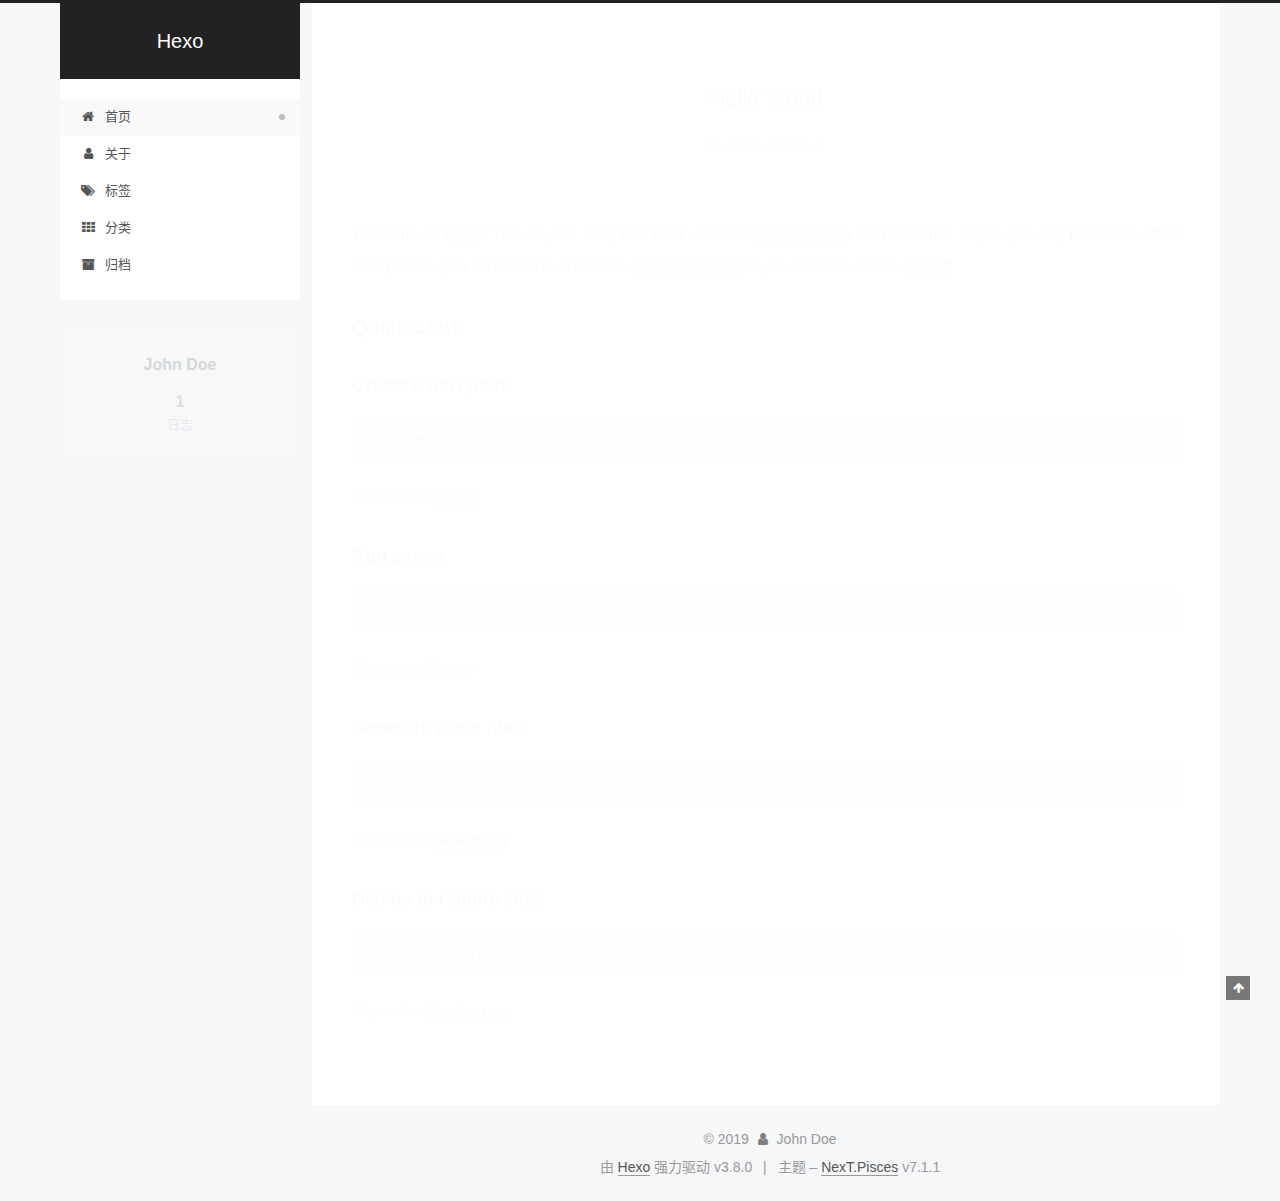
==== commit 3fda1b78: "Site updated: 2019-05-23 01:16:17" ====
--- a/index.html
+++ b/index.html
@@ -14,7 +14,7 @@
   
 
 
-<html class="theme-next pisces use-motion" lang>
+<html class="theme-next pisces use-motion" lang="zh-CN">
 <head><meta name="generator" content="Hexo 3.8.0">
   <meta charset="UTF-8">
 <meta http-equiv="X-UA-Compatible" content="IE=edge">
@@ -100,7 +100,7 @@
 <meta property="og:title" content="Hexo">
 <meta property="og:url" content="http://yoursite.com/index.html">
 <meta property="og:site_name" content="Hexo">
-<meta property="og:locale" content="default">
+<meta property="og:locale" content="zh-CN">
 <meta name="twitter:card" content="summary">
 <meta name="twitter:title" content="Hexo">
 
@@ -161,7 +161,7 @@
 
 </head>
 
-<body itemscope itemtype="http://schema.org/WebPage" lang="default">
+<body itemscope itemtype="http://schema.org/WebPage" lang="zh-CN">
 
   
   
@@ -189,7 +189,7 @@
   </div>
 
   <div class="site-nav-toggle">
-    <button aria-label="Toggle navigation bar">
+    <button aria-label="切换导航栏">
       <span class="btn-bar"></span>
       <span class="btn-bar"></span>
       <span class="btn-bar"></span>
@@ -217,7 +217,7 @@
 
     
 
-    <a href="/" rel="section"><i class="menu-item-icon fa fa-fw fa-home"></i> <br>Home</a>
+    <a href="/" rel="section"><i class="menu-item-icon fa fa-fw fa-home"></i> <br>首页</a>
 
   </li>
         
@@ -234,7 +234,7 @@
 
     
 
-    <a href="/about/" rel="section"><i class="menu-item-icon fa fa-fw fa-user"></i> <br>About</a>
+    <a href="/about/" rel="section"><i class="menu-item-icon fa fa-fw fa-user"></i> <br>关于</a>
 
   </li>
         
@@ -251,7 +251,7 @@
 
     
 
-    <a href="/tags/" rel="section"><i class="menu-item-icon fa fa-fw fa-tags"></i> <br>Tags</a>
+    <a href="/tags/" rel="section"><i class="menu-item-icon fa fa-fw fa-tags"></i> <br>标签</a>
 
   </li>
         
@@ -268,7 +268,7 @@
 
     
 
-    <a href="/categories/" rel="section"><i class="menu-item-icon fa fa-fw fa-th"></i> <br>Categories</a>
+    <a href="/categories/" rel="section"><i class="menu-item-icon fa fa-fw fa-th"></i> <br>分类</a>
 
   </li>
         
@@ -285,7 +285,7 @@
 
     
 
-    <a href="/archives/" rel="section"><i class="menu-item-icon fa fa-fw fa-archive"></i> <br>Archives</a>
+    <a href="/archives/" rel="section"><i class="menu-item-icon fa fa-fw fa-archive"></i> <br>归档</a>
 
   </li>
 
@@ -375,14 +375,14 @@
                 <i class="fa fa-calendar-o"></i>
               </span>
               
-                <span class="post-meta-item-text">Posted on</span>
+                <span class="post-meta-item-text">发表于</span>
               
 
               
                 
               
 
-              <time title="Created: 2019-05-23 00:04:27" itemprop="dateCreated datePublished" datetime="2019-05-23T00:04:27+08:00">2019-05-23</time>
+              <time title="创建时间：2019-05-23 00:04:27" itemprop="dateCreated datePublished" datetime="2019-05-23T00:04:27+08:00">2019-05-23</time>
             
 
             
@@ -512,7 +512,7 @@
                   <a href="/archives/">
                 
                     <span class="site-state-item-count">1</span>
-                    <span class="site-state-item-name">posts</span>
+                    <span class="site-state-item-name">日志</span>
                   </a>
                 </div>
               
@@ -569,7 +569,7 @@
 </div>
 
 
-  <div class="powered-by">Powered by <a href="https://hexo.io" class="theme-link" rel="noopener" target="_blank">Hexo</a> v3.8.0</div>
+  <div class="powered-by">由 <a href="https://hexo.io" class="theme-link" rel="noopener" target="_blank">Hexo</a> 强力驱动 v3.8.0</div>
 
 
 
@@ -577,7 +577,7 @@
 
 
 
-  <div class="theme-info">Theme – <a href="https://theme-next.org" class="theme-link" rel="noopener" target="_blank">NexT.Pisces</a> v7.1.1</div>
+  <div class="theme-info">主题 – <a href="https://theme-next.org" class="theme-link" rel="noopener" target="_blank">NexT.Pisces</a> v7.1.1</div>
 
 
 
--- a/css/main.css
+++ b/css/main.css
@@ -1765,7 +1765,7 @@
   width: 4px;
   height: 4px;
   border-radius: 50%;
-  background: #0f5870;
+  background: #c28ff1;
 }
 .feed-link,
 .chat {
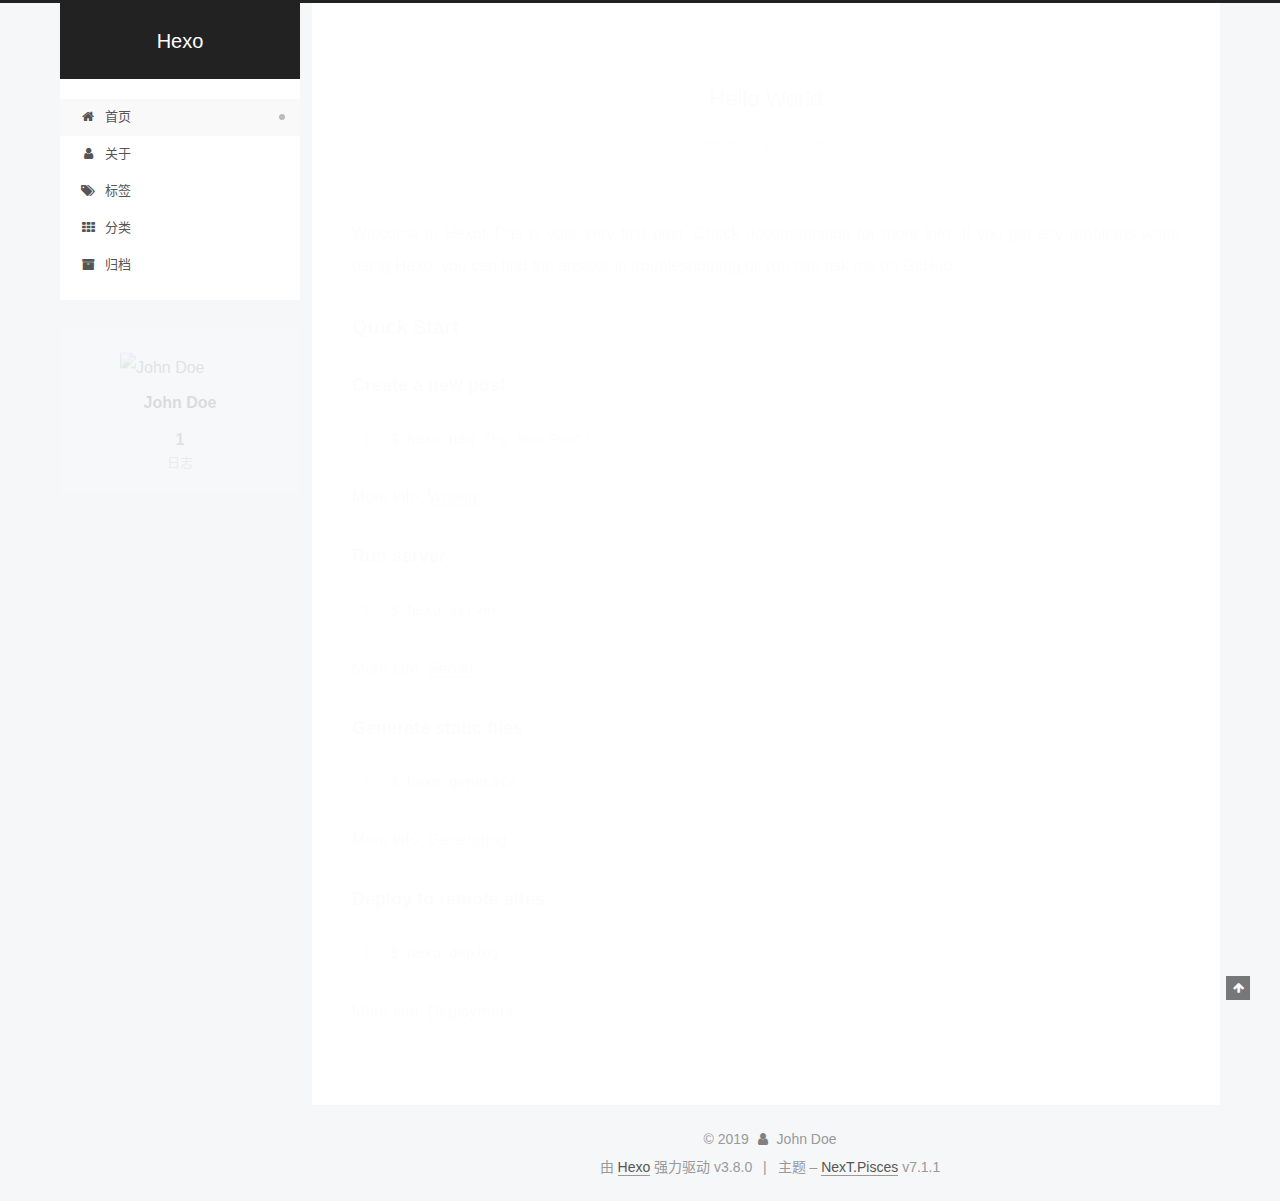
==== commit c9f03c70: "Site updated: 2019-05-23 01:23:38" ====
--- a/index.html
+++ b/index.html
@@ -342,7 +342,7 @@
     <span hidden itemprop="author" itemscope itemtype="http://schema.org/Person">
       <meta itemprop="name" content="John Doe">
       <meta itemprop="description" content>
-      <meta itemprop="image" content="/images/avatar.gif">
+      <meta itemprop="image" content="https://upload-images.jianshu.io/upload_images/7632347-d08526a86805f15b.png?imageMogr2/auto-orient/strip%7CimageView2/2/w/1240">
     </span>
 
     <span hidden itemprop="publisher" itemscope itemtype="http://schema.org/Organization">
@@ -500,6 +500,8 @@
         <div class="site-overview">
           <div class="site-author motion-element" itemprop="author" itemscope itemtype="http://schema.org/Person">
             
+              <img class="site-author-image" itemprop="image" src="https://upload-images.jianshu.io/upload_images/7632347-d08526a86805f15b.png?imageMogr2/auto-orient/strip%7CimageView2/2/w/1240" alt="John Doe">
+            
               <p class="site-author-name" itemprop="name">John Doe</p>
               <div class="site-description motion-element" itemprop="description"></div>
           </div>
--- a/css/main.css
+++ b/css/main.css
@@ -1765,7 +1765,7 @@
   width: 4px;
   height: 4px;
   border-radius: 50%;
-  background: #c28ff1;
+  background: #57d204;
 }
 .feed-link,
 .chat {
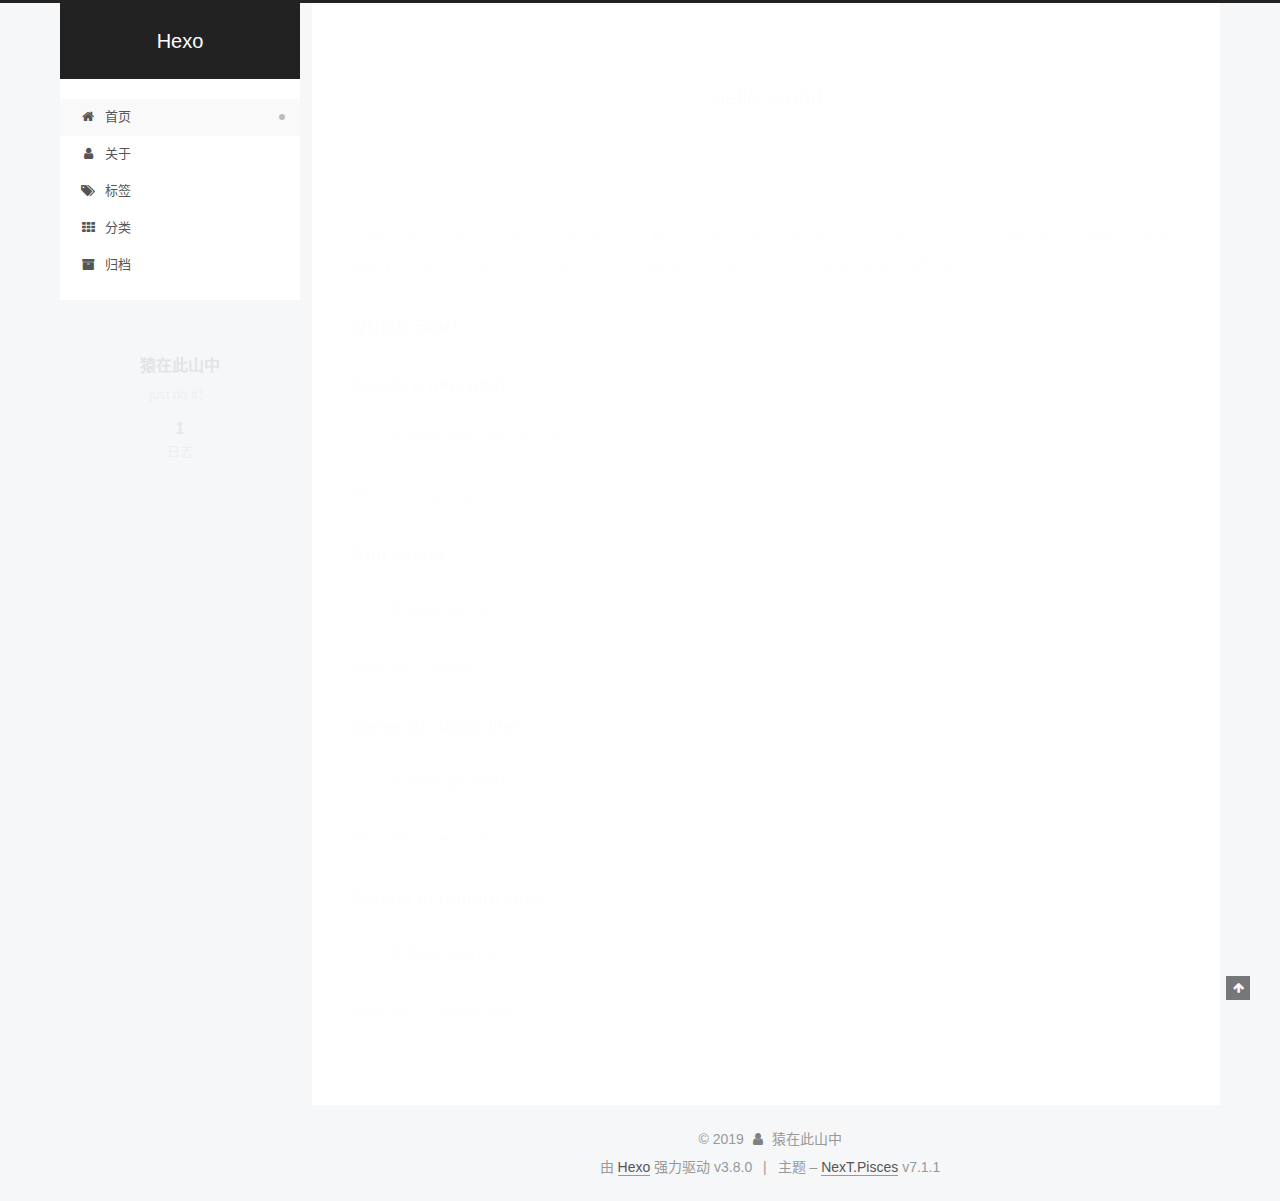
==== commit a93f602e: "Site updated: 2019-05-23 01:30:41" ====
--- a/index.html
+++ b/index.html
@@ -96,13 +96,16 @@
 
 
 
-  <meta property="og:type" content="website">
+  <meta name="description" content="just do it！">
+<meta property="og:type" content="website">
 <meta property="og:title" content="Hexo">
 <meta property="og:url" content="http://yoursite.com/index.html">
 <meta property="og:site_name" content="Hexo">
+<meta property="og:description" content="just do it！">
 <meta property="og:locale" content="zh-CN">
 <meta name="twitter:card" content="summary">
 <meta name="twitter:title" content="Hexo">
+<meta name="twitter:description" content="just do it！">
 
 
 
@@ -340,9 +343,9 @@
     <link itemprop="mainEntityOfPage" href="http://yoursite.com/2019/05/23/hello-world/">
 
     <span hidden itemprop="author" itemscope itemtype="http://schema.org/Person">
-      <meta itemprop="name" content="John Doe">
-      <meta itemprop="description" content>
-      <meta itemprop="image" content="https://upload-images.jianshu.io/upload_images/7632347-d08526a86805f15b.png?imageMogr2/auto-orient/strip%7CimageView2/2/w/1240">
+      <meta itemprop="name" content="猿在此山中">
+      <meta itemprop="description" content="just do it！">
+      <meta itemprop="image" content="/images/avatar.gif">
     </span>
 
     <span hidden itemprop="publisher" itemscope itemtype="http://schema.org/Organization">
@@ -500,10 +503,8 @@
         <div class="site-overview">
           <div class="site-author motion-element" itemprop="author" itemscope itemtype="http://schema.org/Person">
             
-              <img class="site-author-image" itemprop="image" src="https://upload-images.jianshu.io/upload_images/7632347-d08526a86805f15b.png?imageMogr2/auto-orient/strip%7CimageView2/2/w/1240" alt="John Doe">
-            
-              <p class="site-author-name" itemprop="name">John Doe</p>
-              <div class="site-description motion-element" itemprop="description"></div>
+              <p class="site-author-name" itemprop="name">猿在此山中</p>
+              <div class="site-description motion-element" itemprop="description">just do it！</div>
           </div>
 
           
@@ -563,7 +564,7 @@
   <span class="with-love" id="animate">
     <i class="fa fa-user"></i>
   </span>
-  <span class="author" itemprop="copyrightHolder">John Doe</span>
+  <span class="author" itemprop="copyrightHolder">猿在此山中</span>
 
   
 
--- a/css/main.css
+++ b/css/main.css
@@ -1765,7 +1765,7 @@
   width: 4px;
   height: 4px;
   border-radius: 50%;
-  background: #57d204;
+  background: #3df046;
 }
 .feed-link,
 .chat {
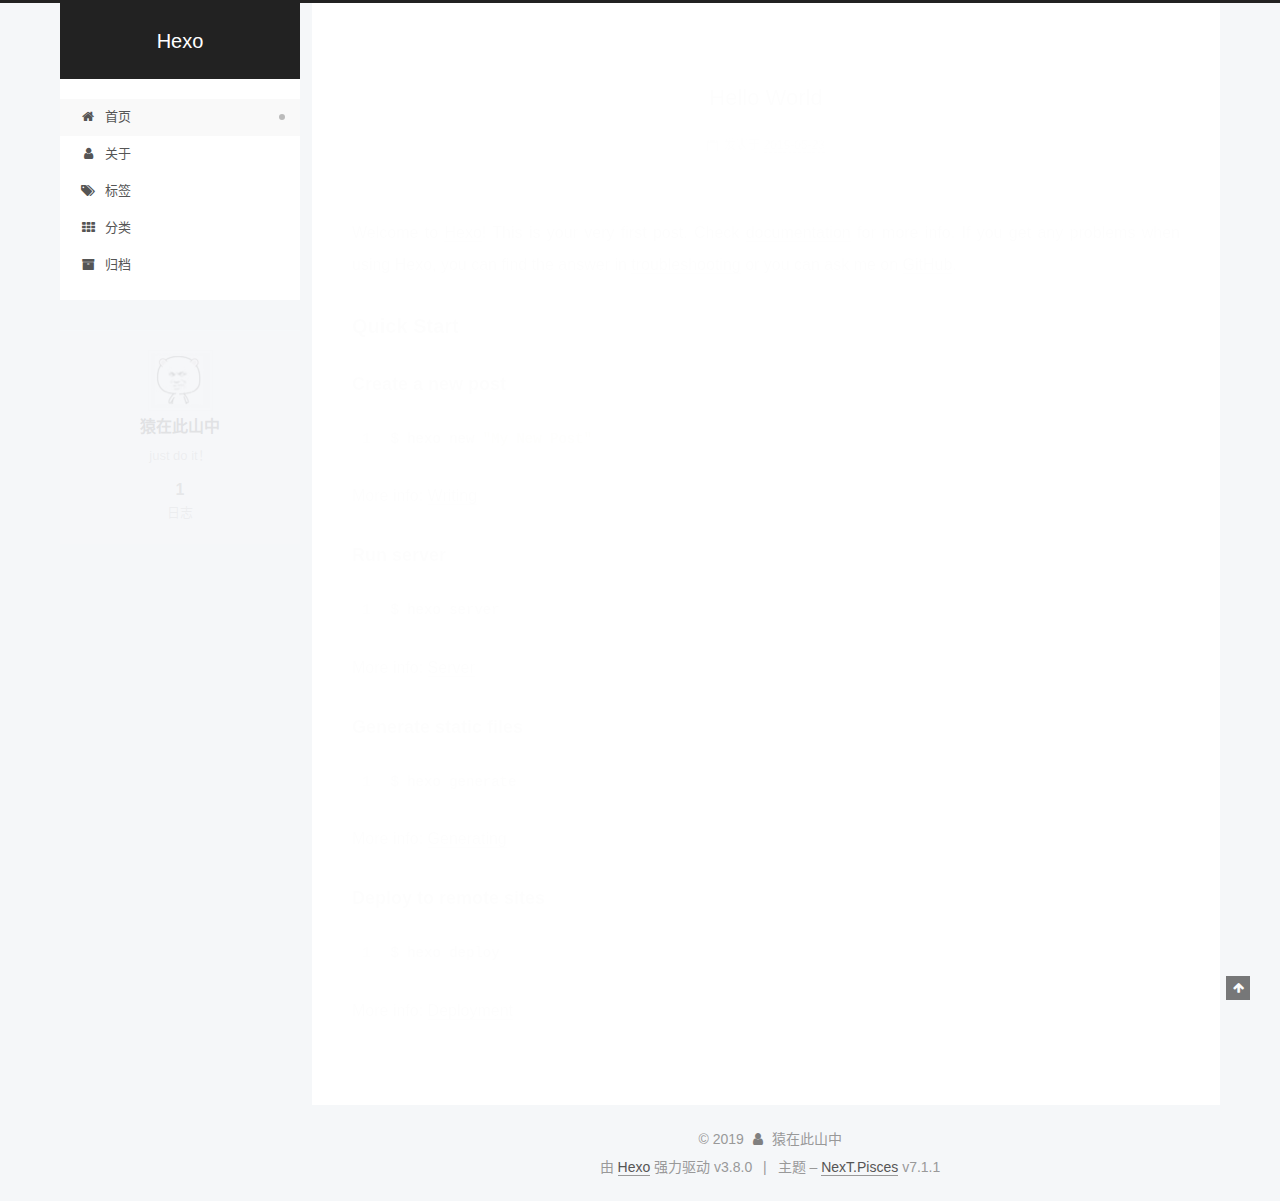
==== commit 5073e4cc: "Site updated: 2019-05-23 01:35:22" ====
--- a/index.html
+++ b/index.html
@@ -345,7 +345,7 @@
     <span hidden itemprop="author" itemscope itemtype="http://schema.org/Person">
       <meta itemprop="name" content="猿在此山中">
       <meta itemprop="description" content="just do it！">
-      <meta itemprop="image" content="/images/avatar.gif">
+      <meta itemprop="image" content="/images/avatar.png">
     </span>
 
     <span hidden itemprop="publisher" itemscope itemtype="http://schema.org/Organization">
@@ -503,6 +503,8 @@
         <div class="site-overview">
           <div class="site-author motion-element" itemprop="author" itemscope itemtype="http://schema.org/Person">
             
+              <img class="site-author-image" itemprop="image" src="/images/avatar.png" alt="猿在此山中">
+            
               <p class="site-author-name" itemprop="name">猿在此山中</p>
               <div class="site-description motion-element" itemprop="description">just do it！</div>
           </div>
--- a/css/main.css
+++ b/css/main.css
@@ -1765,7 +1765,7 @@
   width: 4px;
   height: 4px;
   border-radius: 50%;
-  background: #3df046;
+  background: #2eff0a;
 }
 .feed-link,
 .chat {
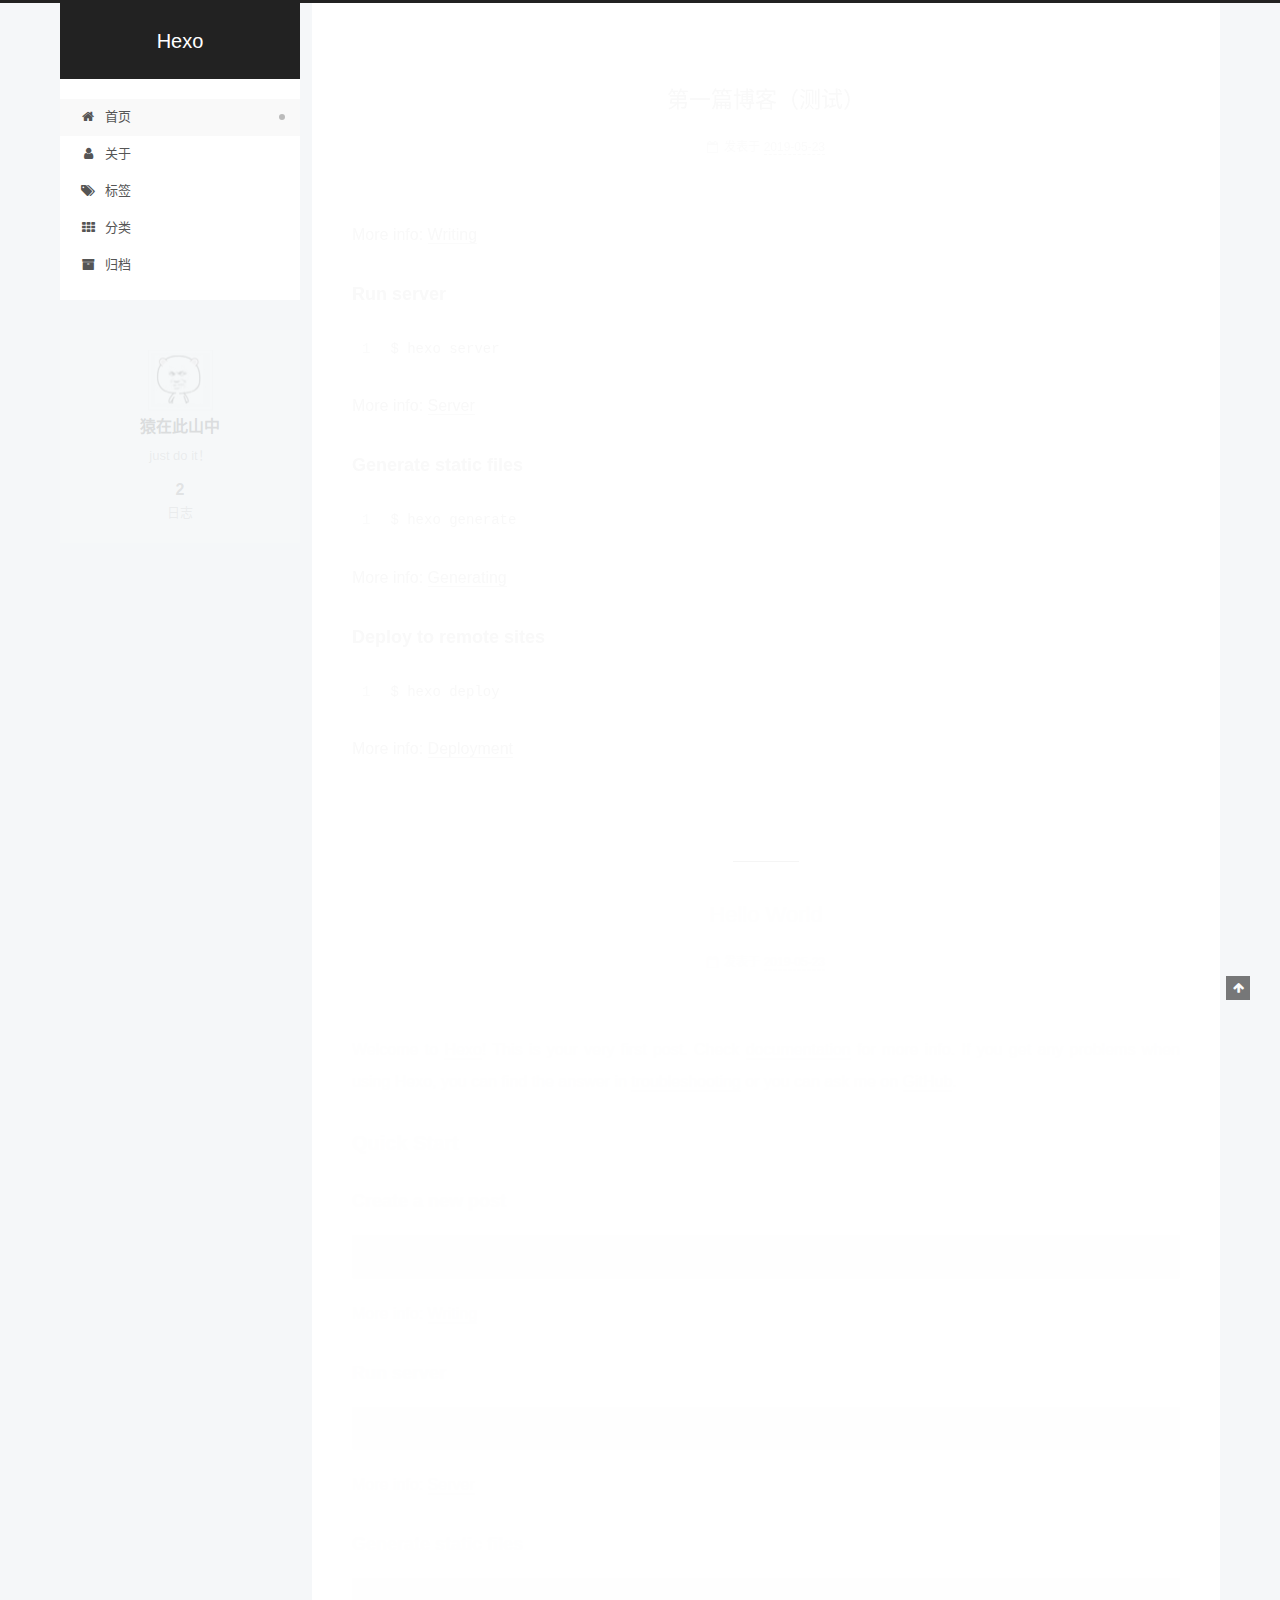
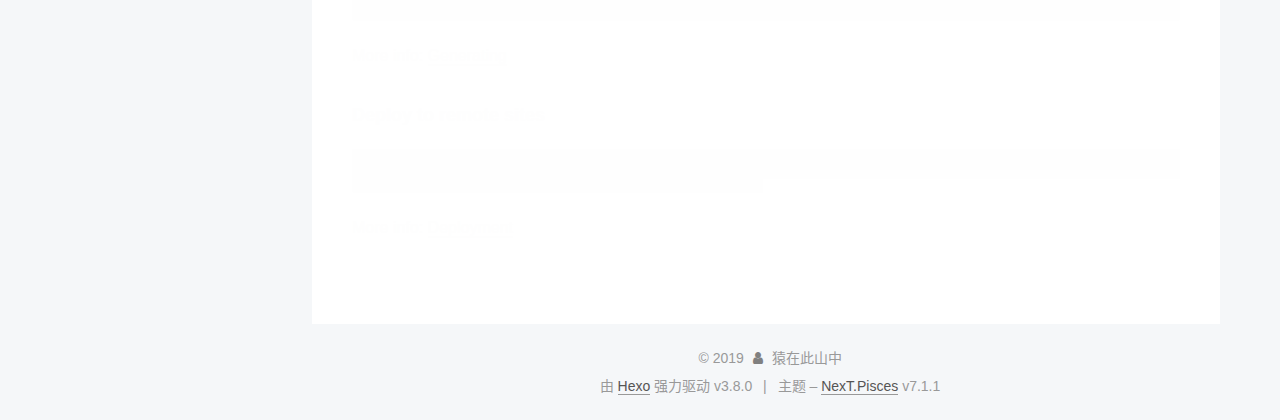
==== commit 7f4feecc: "Site updated: 2019-05-23 01:51:30" ====
--- a/index.html
+++ b/index.html
@@ -340,6 +340,155 @@
   
   
   <div class="post-block">
+    <link itemprop="mainEntityOfPage" href="http://yoursite.com/2019/05/23/test/">
+
+    <span hidden itemprop="author" itemscope itemtype="http://schema.org/Person">
+      <meta itemprop="name" content="猿在此山中">
+      <meta itemprop="description" content="just do it！">
+      <meta itemprop="image" content="/images/avatar.png">
+    </span>
+
+    <span hidden itemprop="publisher" itemscope itemtype="http://schema.org/Organization">
+      <meta itemprop="name" content="Hexo">
+    </span>
+
+    
+      <header class="post-header">
+
+        
+        
+          <h1 class="post-title" itemprop="name headline">
+                
+                
+                <a href="/2019/05/23/test/" class="post-title-link" itemprop="url">第一篇博客（测试）</a>
+              
+            
+          </h1>
+        
+
+        <div class="post-meta">
+          <span class="post-time">
+
+            
+            
+            
+
+            
+              <span class="post-meta-item-icon">
+                <i class="fa fa-calendar-o"></i>
+              </span>
+              
+                <span class="post-meta-item-text">发表于</span>
+              
+
+              
+                
+              
+
+              <time title="创建时间：2019-05-23 01:43:43 / 修改时间：01:49:57" itemprop="dateCreated datePublished" datetime="2019-05-23T01:43:43+08:00">2019-05-23</time>
+            
+
+            
+              
+
+              
+            
+          </span>
+
+          
+
+          
+            
+            
+          
+
+          
+          
+
+          
+
+          
+
+          
+
+        </div>
+      </header>
+    
+
+    
+    
+    
+    <div class="post-body" itemprop="articleBody">
+
+      
+      
+
+      
+        
+          
+            <p>More info: <a href="https://hexo.io/docs/writing.html" target="_blank" rel="noopener">Writing</a></p>
+<h3 id="Run-server"><a href="#Run-server" class="headerlink" title="Run server"></a>Run server</h3><figure class="highlight bash"><table><tr><td class="gutter"><pre><span class="line">1</span><br></pre></td><td class="code"><pre><span class="line">$ hexo server</span><br></pre></td></tr></table></figure>
+<p>More info: <a href="https://hexo.io/docs/server.html" target="_blank" rel="noopener">Server</a></p>
+<h3 id="Generate-static-files"><a href="#Generate-static-files" class="headerlink" title="Generate static files"></a>Generate static files</h3><figure class="highlight bash"><table><tr><td class="gutter"><pre><span class="line">1</span><br></pre></td><td class="code"><pre><span class="line">$ hexo generate</span><br></pre></td></tr></table></figure>
+<p>More info: <a href="https://hexo.io/docs/generating.html" target="_blank" rel="noopener">Generating</a></p>
+<h3 id="Deploy-to-remote-sites"><a href="#Deploy-to-remote-sites" class="headerlink" title="Deploy to remote sites"></a>Deploy to remote sites</h3><figure class="highlight bash"><table><tr><td class="gutter"><pre><span class="line">1</span><br></pre></td><td class="code"><pre><span class="line">$ hexo deploy</span><br></pre></td></tr></table></figure>
+<p>More info: <a href="https://hexo.io/docs/deployment.html" target="_blank" rel="noopener">Deployment</a></p>
+
+          
+        
+      
+    </div>
+
+    
+
+    
+    
+    
+
+    
+
+    
+      
+    
+    
+
+    
+
+    <footer class="post-footer">
+      
+
+      
+
+      
+
+      
+      
+        <div class="post-eof"></div>
+      
+    </footer>
+  </div>
+  
+  
+  
+  </article>
+
+
+    
+      
+
+  
+
+  
+  
+  
+
+  
+
+  <article class="post post-type-normal" itemscope itemtype="http://schema.org/Article">
+  
+  
+  
+  <div class="post-block">
     <link itemprop="mainEntityOfPage" href="http://yoursite.com/2019/05/23/hello-world/">
 
     <span hidden itemprop="author" itemscope itemtype="http://schema.org/Person">
@@ -516,7 +665,7 @@
                 
                   <a href="/archives/">
                 
-                    <span class="site-state-item-count">1</span>
+                    <span class="site-state-item-count">2</span>
                     <span class="site-state-item-name">日志</span>
                   </a>
                 </div>
--- a/css/main.css
+++ b/css/main.css
@@ -1765,7 +1765,7 @@
   width: 4px;
   height: 4px;
   border-radius: 50%;
-  background: #2eff0a;
+  background: #dde4ff;
 }
 .feed-link,
 .chat {
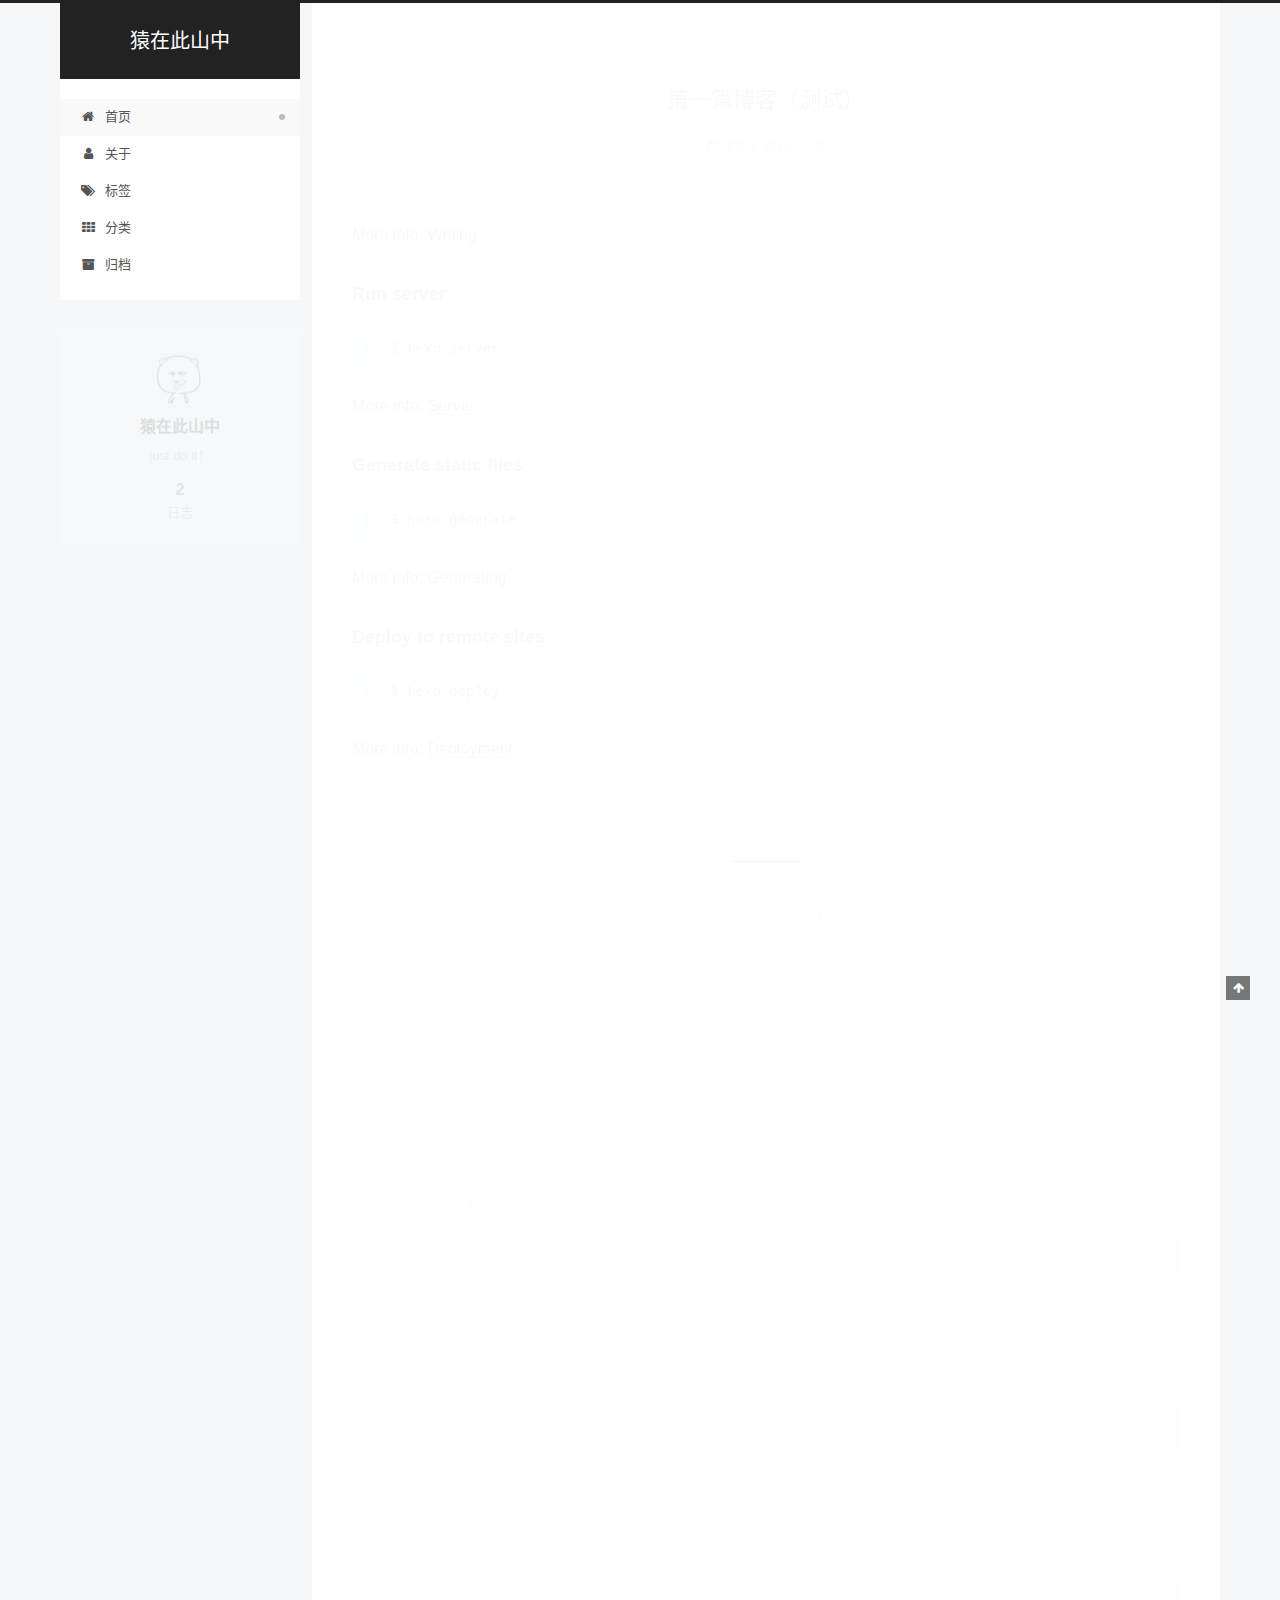
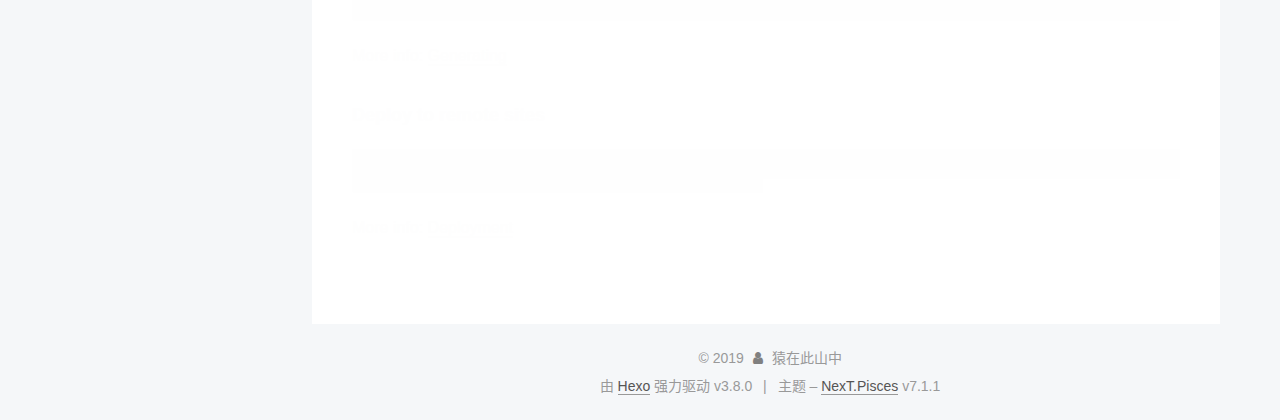
==== commit 6e34d0db: "Site updated: 2019-05-23 02:13:38" ====
--- a/index.html
+++ b/index.html
@@ -98,13 +98,13 @@
 
   <meta name="description" content="just do it！">
 <meta property="og:type" content="website">
-<meta property="og:title" content="Hexo">
+<meta property="og:title" content="猿在此山中">
 <meta property="og:url" content="http://yoursite.com/index.html">
-<meta property="og:site_name" content="Hexo">
+<meta property="og:site_name" content="猿在此山中">
 <meta property="og:description" content="just do it！">
 <meta property="og:locale" content="zh-CN">
 <meta name="twitter:card" content="summary">
-<meta name="twitter:title" content="Hexo">
+<meta name="twitter:title" content="猿在此山中">
 <meta name="twitter:description" content="just do it！">
 
 
@@ -123,7 +123,7 @@
   };
 </script>
 
-  <title>Hexo</title>
+  <title>猿在此山中</title>
   
 
 
@@ -183,7 +183,7 @@
     <div class="custom-logo-site-title">
       <a href="/" class="brand" rel="start">
         <span class="logo-line-before"><i></i></span>
-        <span class="site-title">Hexo</span>
+        <span class="site-title">猿在此山中</span>
         <span class="logo-line-after"><i></i></span>
       </a>
     </div>
@@ -349,7 +349,7 @@
     </span>
 
     <span hidden itemprop="publisher" itemscope itemtype="http://schema.org/Organization">
-      <meta itemprop="name" content="Hexo">
+      <meta itemprop="name" content="猿在此山中">
     </span>
 
     
@@ -498,7 +498,7 @@
     </span>
 
     <span hidden itemprop="publisher" itemscope itemtype="http://schema.org/Organization">
-      <meta itemprop="name" content="Hexo">
+      <meta itemprop="name" content="猿在此山中">
     </span>
 
     
--- a/css/main.css
+++ b/css/main.css
@@ -1765,7 +1765,7 @@
   width: 4px;
   height: 4px;
   border-radius: 50%;
-  background: #dde4ff;
+  background: #0fa8ff;
 }
 .feed-link,
 .chat {
